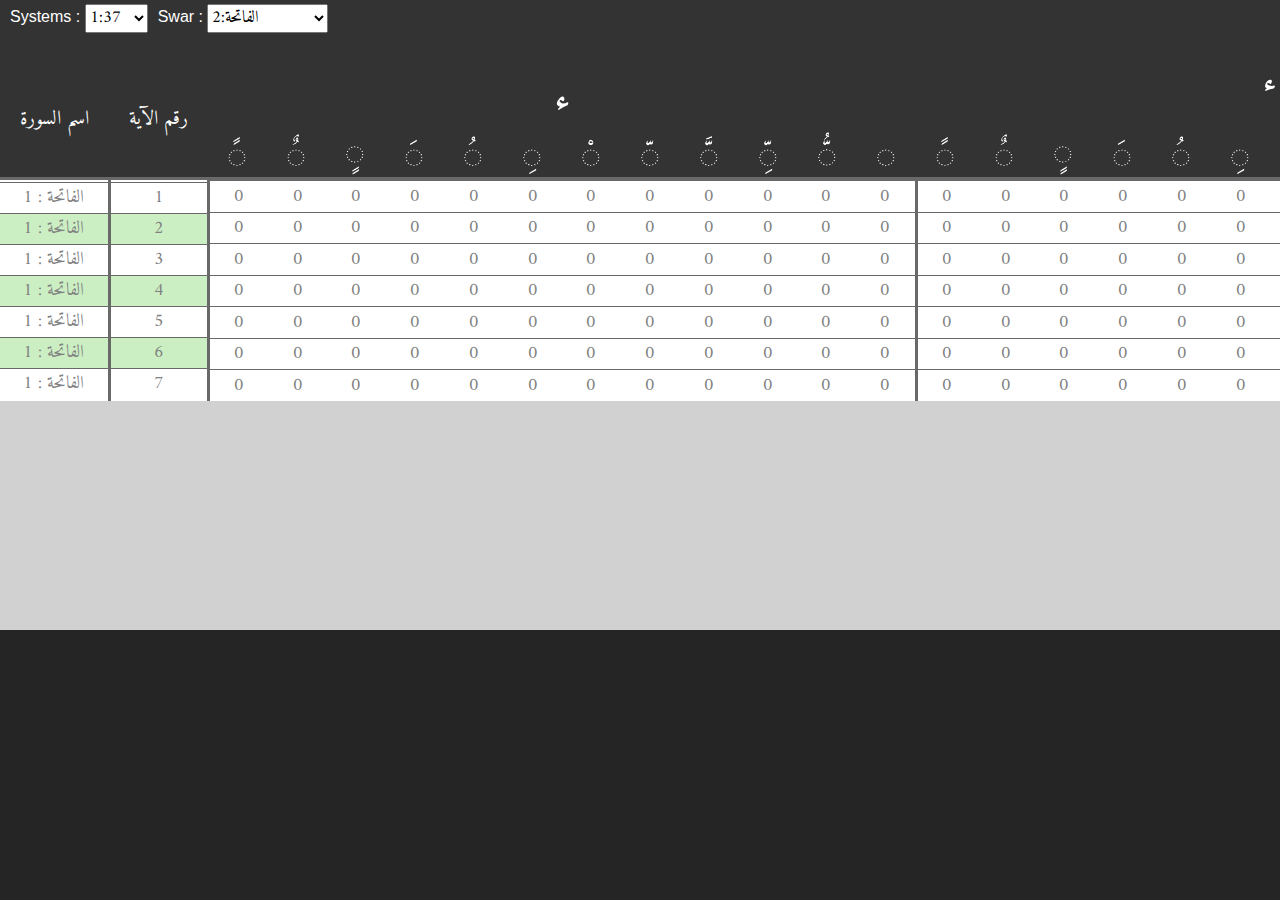
==== index2.html @ 28cbbb3d "first design of Quran words frequency" ====
<!DOCTYPE html>
<html lang="en">
<head>
	<title>Table V03</title>
	<meta charset="UTF-8">
	<meta name="viewport" content="width=device-width, initial-scale=1">
<!--===============================================================================================-->
	<link rel="icon" type="image/png" href="images/icons/favicon.ico"/>
<!--===============================================================================================-->
	<link rel="stylesheet" type="text/css" href="vendor/bootstrap/css/bootstrap.min.css">

<!--===============================================================================================-->
	<link rel="stylesheet" type="text/css" href="fonts/font-awesome-4.7.0/css/font-awesome.min.css">
<!--===============================================================================================-->
	<link rel="stylesheet" type="text/css" href="vendor/animate/animate.css">
<!--===============================================================================================-->
	<link rel="stylesheet" type="text/css" href="vendor/select2/select2.min.css">
<!--===============================================================================================-->
	<link rel="stylesheet" type="text/css" href="vendor/perfect-scrollbar/perfect-scrollbar.css">
<!--===============================================================================================-->
	<link rel="stylesheet" type="text/css" href="css/util.css">
	<link rel="stylesheet" type="text/css" href="css/main.css">
	<script src="Quran-content/all.js"></script>
	<!-- <script src="./1.js"></script> -->
	<!-- <script src="./2.js"></script> -->
	<!-- <script src="test2.js"></script> -->
<!--===============================================================================================-->

</head>
<body>
	<div class='pre-head'></div>
	<div class="limiter">
		<div class="container-table100">
			<div class="wrap-table100">
				<div class="table100 ver2 m-b-110">
					<table data-vertable="ver2">
						<thead><tr class="row100 head"></tr></thead>
						<tbody class="swar">
						</tbody>
					</table>
				</div>
			</div>
		</div>
	</div>
	<div id="fixed_div"></div>





<!--===============================================================================================-->
	<script src="vendor/jquery/jquery-3.2.1.min.js"></script>
<!--===============================================================================================-->
	<script src="vendor/bootstrap/js/popper.js"></script>
	<script src="vendor/bootstrap/js/bootstrap.min.js"></script>
<!--===============================================================================================-->
	<!-- <script src="vendor/select2/select2.min.js"></script> -->
<!--===============================================================================================-->
	<!-- <script src="js/main.js"></script> -->
	<script src="js/code.js"></script>

</body>
</html>
---- vendor/perfect-scrollbar/perfect-scrollbar.css ----
/*
 * Container style
 */
.ps {
  overflow: hidden !important;
  overflow-anchor: none;
  -ms-overflow-style: none;
  touch-action: auto;
  -ms-touch-action: auto;
}

/*
 * Scrollbar rail styles
 */
.ps__rail-x {
  display: none;
  opacity: 0;
  transition: background-color .2s linear, opacity .2s linear;
  -webkit-transition: background-color .2s linear, opacity .2s linear;
  height: 15px;
  /* there must be 'bottom' or 'top' for ps__rail-x */
  bottom: 0px;
  /* please don't change 'position' */
  position: absolute;
}

.ps__rail-y {
  display: none;
  opacity: 0;
  transition: background-color .2s linear, opacity .2s linear;
  -webkit-transition: background-color .2s linear, opacity .2s linear;
  width: 15px;
  /* there must be 'right' or 'left' for ps__rail-y */
  right: 0;
  /* please don't change 'position' */
  position: absolute;
}

.ps--active-x > .ps__rail-x,
.ps--active-y > .ps__rail-y {
  display: block;
  background-color: transparent;
}

.ps:hover > .ps__rail-x,
.ps:hover > .ps__rail-y,
.ps--focus > .ps__rail-x,
.ps--focus > .ps__rail-y,
.ps--scrolling-x > .ps__rail-x,
.ps--scrolling-y > .ps__rail-y {
  opacity: 0.6;
}

.ps__rail-x:hover,
.ps__rail-y:hover,
.ps__rail-x:focus,
.ps__rail-y:focus {
  background-color: #eee;
  opacity: 0.9;
}

/*
 * Scrollbar thumb styles
 */
.ps__thumb-x {
  background-color: #aaa;
  border-radius: 6px;
  transition: background-color .2s linear, height .2s ease-in-out;
  -webkit-transition: background-color .2s linear, height .2s ease-in-out;
  height: 6px;
  /* there must be 'bottom' for ps__thumb-x */
  bottom: 2px;
  /* please don't change 'position' */
  position: absolute;
}

.ps__thumb-y {
  background-color: #aaa;
  border-radius: 6px;
  transition: background-color .2s linear, width .2s ease-in-out;
  -webkit-transition: background-color .2s linear, width .2s ease-in-out;
  width: 6px;
  /* there must be 'right' for ps__thumb-y */
  right: 2px;
  /* please don't change 'position' */
  position: absolute;
}

.ps__rail-x:hover > .ps__thumb-x,
.ps__rail-x:focus > .ps__thumb-x {
  background-color: #999;
  height: 11px;
}

.ps__rail-y:hover > .ps__thumb-y,
.ps__rail-y:focus > .ps__thumb-y {
  background-color: #999;
  width: 11px;
}

/* MS supports */
@supports (-ms-overflow-style: none) {
  .ps {
    overflow: auto !important;
  }
}

@media screen and (-ms-high-contrast: active), (-ms-high-contrast: none) {
  .ps {
    overflow: auto !important;
  }
}
---- css/util.css ----
/*[ FONT SIZE ]
///////////////////////////////////////////////////////////
*/
.fs-1 {font-size: 1px;}
.fs-2 {font-size: 2px;}
.fs-3 {font-size: 3px;}
.fs-4 {font-size: 4px;}
.fs-5 {font-size: 5px;}
.fs-6 {font-size: 6px;}
.fs-7 {font-size: 7px;}
.fs-8 {font-size: 8px;}
.fs-9 {font-size: 9px;}
.fs-10 {font-size: 10px;}
.fs-11 {font-size: 11px;}
.fs-12 {font-size: 12px;}
.fs-13 {font-size: 13px;}
.fs-14 {font-size: 14px;}
.fs-15 {font-size: 15px;}
.fs-16 {font-size: 16px;}
.fs-17 {font-size: 17px;}
.fs-18 {font-size: 18px;}
.fs-19 {font-size: 19px;}
.fs-20 {font-size: 20px;}
.fs-21 {font-size: 21px;}
.fs-22 {font-size: 22px;}
.fs-23 {font-size: 23px;}
.fs-24 {font-size: 24px;}
.fs-25 {font-size: 25px;}
.fs-26 {font-size: 26px;}
.fs-27 {font-size: 27px;}
.fs-28 {font-size: 28px;}
.fs-29 {font-size: 29px;}
.fs-30 {font-size: 30px;}
.fs-31 {font-size: 31px;}
.fs-32 {font-size: 32px;}
.fs-33 {font-size: 33px;}
.fs-34 {font-size: 34px;}
.fs-35 {font-size: 35px;}
.fs-36 {font-size: 36px;}
.fs-37 {font-size: 37px;}
.fs-38 {font-size: 38px;}
.fs-39 {font-size: 39px;}
.fs-40 {font-size: 40px;}
.fs-41 {font-size: 41px;}
.fs-42 {font-size: 42px;}
.fs-43 {font-size: 43px;}
.fs-44 {font-size: 44px;}
.fs-45 {font-size: 45px;}
.fs-46 {font-size: 46px;}
.fs-47 {font-size: 47px;}
.fs-48 {font-size: 48px;}
.fs-49 {font-size: 49px;}
.fs-50 {font-size: 50px;}
.fs-51 {font-size: 51px;}
.fs-52 {font-size: 52px;}
.fs-53 {font-size: 53px;}
.fs-54 {font-size: 54px;}
.fs-55 {font-size: 55px;}
.fs-56 {font-size: 56px;}
.fs-57 {font-size: 57px;}
.fs-58 {font-size: 58px;}
.fs-59 {font-size: 59px;}
.fs-60 {font-size: 60px;}
.fs-61 {font-size: 61px;}
.fs-62 {font-size: 62px;}
.fs-63 {font-size: 63px;}
.fs-64 {font-size: 64px;}
.fs-65 {font-size: 65px;}
.fs-66 {font-size: 66px;}
.fs-67 {font-size: 67px;}
.fs-68 {font-size: 68px;}
.fs-69 {font-size: 69px;}
.fs-70 {font-size: 70px;}
.fs-71 {font-size: 71px;}
.fs-72 {font-size: 72px;}
.fs-73 {font-size: 73px;}
.fs-74 {font-size: 74px;}
.fs-75 {font-size: 75px;}
.fs-76 {font-size: 76px;}
.fs-77 {font-size: 77px;}
.fs-78 {font-size: 78px;}
.fs-79 {font-size: 79px;}
.fs-80 {font-size: 80px;}
.fs-81 {font-size: 81px;}
.fs-82 {font-size: 82px;}
.fs-83 {font-size: 83px;}
.fs-84 {font-size: 84px;}
.fs-85 {font-size: 85px;}
.fs-86 {font-size: 86px;}
.fs-87 {font-size: 87px;}
.fs-88 {font-size: 88px;}
.fs-89 {font-size: 89px;}
.fs-90 {font-size: 90px;}
.fs-91 {font-size: 91px;}
.fs-92 {font-size: 92px;}
.fs-93 {font-size: 93px;}
.fs-94 {font-size: 94px;}
.fs-95 {font-size: 95px;}
.fs-96 {font-size: 96px;}
.fs-97 {font-size: 97px;}
.fs-98 {font-size: 98px;}
.fs-99 {font-size: 99px;}
.fs-100 {font-size: 100px;}
.fs-101 {font-size: 101px;}
.fs-102 {font-size: 102px;}
.fs-103 {font-size: 103px;}
.fs-104 {font-size: 104px;}
.fs-105 {font-size: 105px;}
.fs-106 {font-size: 106px;}
.fs-107 {font-size: 107px;}
.fs-108 {font-size: 108px;}
.fs-109 {font-size: 109px;}
.fs-110 {font-size: 110px;}
.fs-111 {font-size: 111px;}
.fs-112 {font-size: 112px;}
.fs-113 {font-size: 113px;}
.fs-114 {font-size: 114px;}
.fs-115 {font-size: 115px;}
.fs-116 {font-size: 116px;}
.fs-117 {font-size: 117px;}
.fs-118 {font-size: 118px;}
.fs-119 {font-size: 119px;}
.fs-120 {font-size: 120px;}
.fs-121 {font-size: 121px;}
.fs-122 {font-size: 122px;}
.fs-123 {font-size: 123px;}
.fs-124 {font-size: 124px;}
.fs-125 {font-size: 125px;}
.fs-126 {font-size: 126px;}
.fs-127 {font-size: 127px;}
.fs-128 {font-size: 128px;}
.fs-129 {font-size: 129px;}
.fs-130 {font-size: 130px;}
.fs-131 {font-size: 131px;}
.fs-132 {font-size: 132px;}
.fs-133 {font-size: 133px;}
.fs-134 {font-size: 134px;}
.fs-135 {font-size: 135px;}
.fs-136 {font-size: 136px;}
.fs-137 {font-size: 137px;}
.fs-138 {font-size: 138px;}
.fs-139 {font-size: 139px;}
.fs-140 {font-size: 140px;}
.fs-141 {font-size: 141px;}
.fs-142 {font-size: 142px;}
.fs-143 {font-size: 143px;}
.fs-144 {font-size: 144px;}
.fs-145 {font-size: 145px;}
.fs-146 {font-size: 146px;}
.fs-147 {font-size: 147px;}
.fs-148 {font-size: 148px;}
.fs-149 {font-size: 149px;}
.fs-150 {font-size: 150px;}
.fs-151 {font-size: 151px;}
.fs-152 {font-size: 152px;}
.fs-153 {font-size: 153px;}
.fs-154 {font-size: 154px;}
.fs-155 {font-size: 155px;}
.fs-156 {font-size: 156px;}
.fs-157 {font-size: 157px;}
.fs-158 {font-size: 158px;}
.fs-159 {font-size: 159px;}
.fs-160 {font-size: 160px;}
.fs-161 {font-size: 161px;}
.fs-162 {font-size: 162px;}
.fs-163 {font-size: 163px;}
.fs-164 {font-size: 164px;}
.fs-165 {font-size: 165px;}
.fs-166 {font-size: 166px;}
.fs-167 {font-size: 167px;}
.fs-168 {font-size: 168px;}
.fs-169 {font-size: 169px;}
.fs-170 {font-size: 170px;}
.fs-171 {font-size: 171px;}
.fs-172 {font-size: 172px;}
.fs-173 {font-size: 173px;}
.fs-174 {font-size: 174px;}
.fs-175 {font-size: 175px;}
.fs-176 {font-size: 176px;}
.fs-177 {font-size: 177px;}
.fs-178 {font-size: 178px;}
.fs-179 {font-size: 179px;}
.fs-180 {font-size: 180px;}
.fs-181 {font-size: 181px;}
.fs-182 {font-size: 182px;}
.fs-183 {font-size: 183px;}
.fs-184 {font-size: 184px;}
.fs-185 {font-size: 185px;}
.fs-186 {font-size: 186px;}
.fs-187 {font-size: 187px;}
.fs-188 {font-size: 188px;}
.fs-189 {font-size: 189px;}
.fs-190 {font-size: 190px;}
.fs-191 {font-size: 191px;}
.fs-192 {font-size: 192px;}
.fs-193 {font-size: 193px;}
.fs-194 {font-size: 194px;}
.fs-195 {font-size: 195px;}
.fs-196 {font-size: 196px;}
.fs-197 {font-size: 197px;}
.fs-198 {font-size: 198px;}
.fs-199 {font-size: 199px;}
.fs-200 {font-size: 200px;}

/*[ PADDING ]
///////////////////////////////////////////////////////////
*/
.p-t-0 {padding-top: 0px;}
.p-t-1 {padding-top: 1px;}
.p-t-2 {padding-top: 2px;}
.p-t-3 {padding-top: 3px;}
.p-t-4 {padding-top: 4px;}
.p-t-5 {padding-top: 5px;}
.p-t-6 {padding-top: 6px;}
.p-t-7 {padding-top: 7px;}
.p-t-8 {padding-top: 8px;}
.p-t-9 {padding-top: 9px;}
.p-t-10 {padding-top: 10px;}
.p-t-11 {padding-top: 11px;}
.p-t-12 {padding-top: 12px;}
.p-t-13 {padding-top: 13px;}
.p-t-14 {padding-top: 14px;}
.p-t-15 {padding-top: 15px;}
.p-t-16 {padding-top: 16px;}
.p-t-17 {padding-top: 17px;}
.p-t-18 {padding-top: 18px;}
.p-t-19 {padding-top: 19px;}
.p-t-20 {padding-top: 20px;}
.p-t-21 {padding-top: 21px;}
.p-t-22 {padding-top: 22px;}
.p-t-23 {padding-top: 23px;}
.p-t-24 {padding-top: 24px;}
.p-t-25 {padding-top: 25px;}
.p-t-26 {padding-top: 26px;}
.p-t-27 {padding-top: 27px;}
.p-t-28 {padding-top: 28px;}
.p-t-29 {padding-top: 29px;}
.p-t-30 {padding-top: 30px;}
.p-t-31 {padding-top: 31px;}
.p-t-32 {padding-top: 32px;}
.p-t-33 {padding-top: 33px;}
.p-t-34 {padding-top: 34px;}
.p-t-35 {padding-top: 35px;}
.p-t-36 {padding-top: 36px;}
.p-t-37 {padding-top: 37px;}
.p-t-38 {padding-top: 38px;}
.p-t-39 {padding-top: 39px;}
.p-t-40 {padding-top: 40px;}
.p-t-41 {padding-top: 41px;}
.p-t-42 {padding-top: 42px;}
.p-t-43 {padding-top: 43px;}
.p-t-44 {padding-top: 44px;}
.p-t-45 {padding-top: 45px;}
.p-t-46 {padding-top: 46px;}
.p-t-47 {padding-top: 47px;}
.p-t-48 {padding-top: 48px;}
.p-t-49 {padding-top: 49px;}
.p-t-50 {padding-top: 50px;}
.p-t-51 {padding-top: 51px;}
.p-t-52 {padding-top: 52px;}
.p-t-53 {padding-top: 53px;}
.p-t-54 {padding-top: 54px;}
.p-t-55 {padding-top: 55px;}
.p-t-56 {padding-top: 56px;}
.p-t-57 {padding-top: 57px;}
.p-t-58 {padding-top: 58px;}
.p-t-59 {padding-top: 59px;}
.p-t-60 {padding-top: 60px;}
.p-t-61 {padding-top: 61px;}
.p-t-62 {padding-top: 62px;}
.p-t-63 {padding-top: 63px;}
.p-t-64 {padding-top: 64px;}
.p-t-65 {padding-top: 65px;}
.p-t-66 {padding-top: 66px;}
.p-t-67 {padding-top: 67px;}
.p-t-68 {padding-top: 68px;}
.p-t-69 {padding-top: 69px;}
.p-t-70 {padding-top: 70px;}
.p-t-71 {padding-top: 71px;}
.p-t-72 {padding-top: 72px;}
.p-t-73 {padding-top: 73px;}
.p-t-74 {padding-top: 74px;}
.p-t-75 {padding-top: 75px;}
.p-t-76 {padding-top: 76px;}
.p-t-77 {padding-top: 77px;}
.p-t-78 {padding-top: 78px;}
.p-t-79 {padding-top: 79px;}
.p-t-80 {padding-top: 80px;}
.p-t-81 {padding-top: 81px;}
.p-t-82 {padding-top: 82px;}
.p-t-83 {padding-top: 83px;}
.p-t-84 {padding-top: 84px;}
.p-t-85 {padding-top: 85px;}
.p-t-86 {padding-top: 86px;}
.p-t-87 {padding-top: 87px;}
.p-t-88 {padding-top: 88px;}
.p-t-89 {padding-top: 89px;}
.p-t-90 {padding-top: 90px;}
.p-t-91 {padding-top: 91px;}
.p-t-92 {padding-top: 92px;}
.p-t-93 {padding-top: 93px;}
.p-t-94 {padding-top: 94px;}
.p-t-95 {padding-top: 95px;}
.p-t-96 {padding-top: 96px;}
.p-t-97 {padding-top: 97px;}
.p-t-98 {padding-top: 98px;}
.p-t-99 {padding-top: 99px;}
.p-t-100 {padding-top: 100px;}
.p-t-101 {padding-top: 101px;}
.p-t-102 {padding-top: 102px;}
.p-t-103 {padding-top: 103px;}
.p-t-104 {padding-top: 104px;}
.p-t-105 {padding-top: 105px;}
.p-t-106 {padding-top: 106px;}
.p-t-107 {padding-top: 107px;}
.p-t-108 {padding-top: 108px;}
.p-t-109 {padding-top: 109px;}
.p-t-110 {padding-top: 110px;}
.p-t-111 {padding-top: 111px;}
.p-t-112 {padding-top: 112px;}
.p-t-113 {padding-top: 113px;}
.p-t-114 {padding-top: 114px;}
.p-t-115 {padding-top: 115px;}
.p-t-116 {padding-top: 116px;}
.p-t-117 {padding-top: 117px;}
.p-t-118 {padding-top: 118px;}
.p-t-119 {padding-top: 119px;}
.p-t-120 {padding-top: 120px;}
.p-t-121 {padding-top: 121px;}
.p-t-122 {padding-top: 122px;}
.p-t-123 {padding-top: 123px;}
.p-t-124 {padding-top: 124px;}
.p-t-125 {padding-top: 125px;}
.p-t-126 {padding-top: 126px;}
.p-t-127 {padding-top: 127px;}
.p-t-128 {padding-top: 128px;}
.p-t-129 {padding-top: 129px;}
.p-t-130 {padding-top: 130px;}
.p-t-131 {padding-top: 131px;}
.p-t-132 {padding-top: 132px;}
.p-t-133 {padding-top: 133px;}
.p-t-134 {padding-top: 134px;}
.p-t-135 {padding-top: 135px;}
.p-t-136 {padding-top: 136px;}
.p-t-137 {padding-top: 137px;}
.p-t-138 {padding-top: 138px;}
.p-t-139 {padding-top: 139px;}
.p-t-140 {padding-top: 140px;}
.p-t-141 {padding-top: 141px;}
.p-t-142 {padding-top: 142px;}
.p-t-143 {padding-top: 143px;}
.p-t-144 {padding-top: 144px;}
.p-t-145 {padding-top: 145px;}
.p-t-146 {padding-top: 146px;}
.p-t-147 {padding-top: 147px;}
.p-t-148 {padding-top: 148px;}
.p-t-149 {padding-top: 149px;}
.p-t-150 {padding-top: 150px;}
.p-t-151 {padding-top: 151px;}
.p-t-152 {padding-top: 152px;}
.p-t-153 {padding-top: 153px;}
.p-t-154 {padding-top: 154px;}
.p-t-155 {padding-top: 155px;}
.p-t-156 {padding-top: 156px;}
.p-t-157 {padding-top: 157px;}
.p-t-158 {padding-top: 158px;}
.p-t-159 {padding-top: 159px;}
.p-t-160 {padding-top: 160px;}
.p-t-161 {padding-top: 161px;}
.p-t-162 {padding-top: 162px;}
.p-t-163 {padding-top: 163px;}
.p-t-164 {padding-top: 164px;}
.p-t-165 {padding-top: 165px;}
.p-t-166 {padding-top: 166px;}
.p-t-167 {padding-top: 167px;}
.p-t-168 {padding-top: 168px;}
.p-t-169 {padding-top: 169px;}
.p-t-170 {padding-top: 170px;}
.p-t-171 {padding-top: 171px;}
.p-t-172 {padding-top: 172px;}
.p-t-173 {padding-top: 173px;}
.p-t-174 {padding-top: 174px;}
.p-t-175 {padding-top: 175px;}
.p-t-176 {padding-top: 176px;}
.p-t-177 {padding-top: 177px;}
.p-t-178 {padding-top: 178px;}
.p-t-179 {padding-top: 179px;}
.p-t-180 {padding-top: 180px;}
.p-t-181 {padding-top: 181px;}
.p-t-182 {padding-top: 182px;}
.p-t-183 {padding-top: 183px;}
.p-t-184 {padding-top: 184px;}
.p-t-185 {padding-top: 185px;}
.p-t-186 {padding-top: 186px;}
.p-t-187 {padding-top: 187px;}
.p-t-188 {padding-top: 188px;}
.p-t-189 {padding-top: 189px;}
.p-t-190 {padding-top: 190px;}
.p-t-191 {padding-top: 191px;}
.p-t-192 {padding-top: 192px;}
.p-t-193 {padding-top: 193px;}
.p-t-194 {padding-top: 194px;}
.p-t-195 {padding-top: 195px;}
.p-t-196 {padding-top: 196px;}
.p-t-197 {padding-top: 197px;}
.p-t-198 {padding-top: 198px;}
.p-t-199 {padding-top: 199px;}
.p-t-200 {padding-top: 200px;}
.p-t-201 {padding-top: 201px;}
.p-t-202 {padding-top: 202px;}
.p-t-203 {padding-top: 203px;}
.p-t-204 {padding-top: 204px;}
.p-t-205 {padding-top: 205px;}
.p-t-206 {padding-top: 206px;}
.p-t-207 {padding-top: 207px;}
.p-t-208 {padding-top: 208px;}
.p-t-209 {padding-top: 209px;}
.p-t-210 {padding-top: 210px;}
.p-t-211 {padding-top: 211px;}
.p-t-212 {padding-top: 212px;}
.p-t-213 {padding-top: 213px;}
.p-t-214 {padding-top: 214px;}
.p-t-215 {padding-top: 215px;}
.p-t-216 {padding-top: 216px;}
.p-t-217 {padding-top: 217px;}
.p-t-218 {padding-top: 218px;}
.p-t-219 {padding-top: 219px;}
.p-t-220 {padding-top: 220px;}
.p-t-221 {padding-top: 221px;}
.p-t-222 {padding-top: 222px;}
.p-t-223 {padding-top: 223px;}
.p-t-224 {padding-top: 224px;}
.p-t-225 {padding-top: 225px;}
.p-t-226 {padding-top: 226px;}
.p-t-227 {padding-top: 227px;}
.p-t-228 {padding-top: 228px;}
.p-t-229 {padding-top: 229px;}
.p-t-230 {padding-top: 230px;}
.p-t-231 {padding-top: 231px;}
.p-t-232 {padding-top: 232px;}
.p-t-233 {padding-top: 233px;}
.p-t-234 {padding-top: 234px;}
.p-t-235 {padding-top: 235px;}
.p-t-236 {padding-top: 236px;}
.p-t-237 {padding-top: 237px;}
.p-t-238 {padding-top: 238px;}
.p-t-239 {padding-top: 239px;}
.p-t-240 {padding-top: 240px;}
.p-t-241 {padding-top: 241px;}
.p-t-242 {padding-top: 242px;}
.p-t-243 {padding-top: 243px;}
.p-t-244 {padding-top: 244px;}
.p-t-245 {padding-top: 245px;}
.p-t-246 {padding-top: 246px;}
.p-t-247 {padding-top: 247px;}
.p-t-248 {padding-top: 248px;}
.p-t-249 {padding-top: 249px;}
.p-t-250 {padding-top: 250px;}
.p-b-0 {padding-bottom: 0px;}
.p-b-1 {padding-bottom: 1px;}
.p-b-2 {padding-bottom: 2px;}
.p-b-3 {padding-bottom: 3px;}
.p-b-4 {padding-bottom: 4px;}
.p-b-5 {padding-bottom: 5px;}
.p-b-6 {padding-bottom: 6px;}
.p-b-7 {padding-bottom: 7px;}
.p-b-8 {padding-bottom: 8px;}
.p-b-9 {padding-bottom: 9px;}
.p-b-10 {padding-bottom: 10px;}
.p-b-11 {padding-bottom: 11px;}
.p-b-12 {padding-bottom: 12px;}
.p-b-13 {padding-bottom: 13px;}
.p-b-14 {padding-bottom: 14px;}
.p-b-15 {padding-bottom: 15px;}
.p-b-16 {padding-bottom: 16px;}
.p-b-17 {padding-bottom: 17px;}
.p-b-18 {padding-bottom: 18px;}
.p-b-19 {padding-bottom: 19px;}
.p-b-20 {padding-bottom: 20px;}
.p-b-21 {padding-bottom: 21px;}
.p-b-22 {padding-bottom: 22px;}
.p-b-23 {padding-bottom: 23px;}
.p-b-24 {padding-bottom: 24px;}
.p-b-25 {padding-bottom: 25px;}
.p-b-26 {padding-bottom: 26px;}
.p-b-27 {padding-bottom: 27px;}
.p-b-28 {padding-bottom: 28px;}
.p-b-29 {padding-bottom: 29px;}
.p-b-30 {padding-bottom: 30px;}
.p-b-31 {padding-bottom: 31px;}
.p-b-32 {padding-bottom: 32px;}
.p-b-33 {padding-bottom: 33px;}
.p-b-34 {padding-bottom: 34px;}
.p-b-35 {padding-bottom: 35px;}
.p-b-36 {padding-bottom: 36px;}
.p-b-37 {padding-bottom: 37px;}
.p-b-38 {padding-bottom: 38px;}
.p-b-39 {padding-bottom: 39px;}
.p-b-40 {padding-bottom: 40px;}
.p-b-41 {padding-bottom: 41px;}
.p-b-42 {padding-bottom: 42px;}
.p-b-43 {padding-bottom: 43px;}
.p-b-44 {padding-bottom: 44px;}
.p-b-45 {padding-bottom: 45px;}
.p-b-46 {padding-bottom: 46px;}
.p-b-47 {padding-bottom: 47px;}
.p-b-48 {padding-bottom: 48px;}
.p-b-49 {padding-bottom: 49px;}
.p-b-50 {padding-bottom: 50px;}
.p-b-51 {padding-bottom: 51px;}
.p-b-52 {padding-bottom: 52px;}
.p-b-53 {padding-bottom: 53px;}
.p-b-54 {padding-bottom: 54px;}
.p-b-55 {padding-bottom: 55px;}
.p-b-56 {padding-bottom: 56px;}
.p-b-57 {padding-bottom: 57px;}
.p-b-58 {padding-bottom: 58px;}
.p-b-59 {padding-bottom: 59px;}
.p-b-60 {padding-bottom: 60px;}
.p-b-61 {padding-bottom: 61px;}
.p-b-62 {padding-bottom: 62px;}
.p-b-63 {padding-bottom: 63px;}
.p-b-64 {padding-bottom: 64px;}
.p-b-65 {padding-bottom: 65px;}
.p-b-66 {padding-bottom: 66px;}
.p-b-67 {padding-bottom: 67px;}
.p-b-68 {padding-bottom: 68px;}
.p-b-69 {padding-bottom: 69px;}
.p-b-70 {padding-bottom: 70px;}
.p-b-71 {padding-bottom: 71px;}
.p-b-72 {padding-bottom: 72px;}
.p-b-73 {padding-bottom: 73px;}
.p-b-74 {padding-bottom: 74px;}
.p-b-75 {padding-bottom: 75px;}
.p-b-76 {padding-bottom: 76px;}
.p-b-77 {padding-bottom: 77px;}
.p-b-78 {padding-bottom: 78px;}
.p-b-79 {padding-bottom: 79px;}
.p-b-80 {padding-bottom: 80px;}
.p-b-81 {padding-bottom: 81px;}
.p-b-82 {padding-bottom: 82px;}
.p-b-83 {padding-bottom: 83px;}
.p-b-84 {padding-bottom: 84px;}
.p-b-85 {padding-bottom: 85px;}
.p-b-86 {padding-bottom: 86px;}
.p-b-87 {padding-bottom: 87px;}
.p-b-88 {padding-bottom: 88px;}
.p-b-89 {padding-bottom: 89px;}
.p-b-90 {padding-bottom: 90px;}
.p-b-91 {padding-bottom: 91px;}
.p-b-92 {padding-bottom: 92px;}
.p-b-93 {padding-bottom: 93px;}
.p-b-94 {padding-bottom: 94px;}
.p-b-95 {padding-bottom: 95px;}
.p-b-96 {padding-bottom: 96px;}
.p-b-97 {padding-bottom: 97px;}
.p-b-98 {padding-bottom: 98px;}
.p-b-99 {padding-bottom: 99px;}
.p-b-100 {padding-bottom: 100px;}
.p-b-101 {padding-bottom: 101px;}
.p-b-102 {padding-bottom: 102px;}
.p-b-103 {padding-bottom: 103px;}
.p-b-104 {padding-bottom: 104px;}
.p-b-105 {padding-bottom: 105px;}
.p-b-106 {padding-bottom: 106px;}
.p-b-107 {padding-bottom: 107px;}
.p-b-108 {padding-bottom: 108px;}
.p-b-109 {padding-bottom: 109px;}
.p-b-110 {padding-bottom: 110px;}
.p-b-111 {padding-bottom: 111px;}
.p-b-112 {padding-bottom: 112px;}
.p-b-113 {padding-bottom: 113px;}
.p-b-114 {padding-bottom: 114px;}
.p-b-115 {padding-bottom: 115px;}
.p-b-116 {padding-bottom: 116px;}
.p-b-117 {padding-bottom: 117px;}
.p-b-118 {padding-bottom: 118px;}
.p-b-119 {padding-bottom: 119px;}
.p-b-120 {padding-bottom: 120px;}
.p-b-121 {padding-bottom: 121px;}
.p-b-122 {padding-bottom: 122px;}
.p-b-123 {padding-bottom: 123px;}
.p-b-124 {padding-bottom: 124px;}
.p-b-125 {padding-bottom: 125px;}
.p-b-126 {padding-bottom: 126px;}
.p-b-127 {padding-bottom: 127px;}
.p-b-128 {padding-bottom: 128px;}
.p-b-129 {padding-bottom: 129px;}
.p-b-130 {padding-bottom: 130px;}
.p-b-131 {padding-bottom: 131px;}
.p-b-132 {padding-bottom: 132px;}
.p-b-133 {padding-bottom: 133px;}
.p-b-134 {padding-bottom: 134px;}
.p-b-135 {padding-bottom: 135px;}
.p-b-136 {padding-bottom: 136px;}
.p-b-137 {padding-bottom: 137px;}
.p-b-138 {padding-bottom: 138px;}
.p-b-139 {padding-bottom: 139px;}
.p-b-140 {padding-bottom: 140px;}
.p-b-141 {padding-bottom: 141px;}
.p-b-142 {padding-bottom: 142px;}
.p-b-143 {padding-bottom: 143px;}
.p-b-144 {padding-bottom: 144px;}
.p-b-145 {padding-bottom: 145px;}
.p-b-146 {padding-bottom: 146px;}
.p-b-147 {padding-bottom: 147px;}
.p-b-148 {padding-bottom: 148px;}
.p-b-149 {padding-bottom: 149px;}
.p-b-150 {padding-bottom: 150px;}
.p-b-151 {padding-bottom: 151px;}
.p-b-152 {padding-bottom: 152px;}
.p-b-153 {padding-bottom: 153px;}
.p-b-154 {padding-bottom: 154px;}
.p-b-155 {padding-bottom: 155px;}
.p-b-156 {padding-bottom: 156px;}
.p-b-157 {padding-bottom: 157px;}
.p-b-158 {padding-bottom: 158px;}
.p-b-159 {padding-bottom: 159px;}
.p-b-160 {padding-bottom: 160px;}
.p-b-161 {padding-bottom: 161px;}
.p-b-162 {padding-bottom: 162px;}
.p-b-163 {padding-bottom: 163px;}
.p-b-164 {padding-bottom: 164px;}
.p-b-165 {padding-bottom: 165px;}
.p-b-166 {padding-bottom: 166px;}
.p-b-167 {padding-bottom: 167px;}
.p-b-168 {padding-bottom: 168px;}
.p-b-169 {padding-bottom: 169px;}
.p-b-170 {padding-bottom: 170px;}
.p-b-171 {padding-bottom: 171px;}
.p-b-172 {padding-bottom: 172px;}
.p-b-173 {padding-bottom: 173px;}
.p-b-174 {padding-bottom: 174px;}
.p-b-175 {padding-bottom: 175px;}
.p-b-176 {padding-bottom: 176px;}
.p-b-177 {padding-bottom: 177px;}
.p-b-178 {padding-bottom: 178px;}
.p-b-179 {padding-bottom: 179px;}
.p-b-180 {padding-bottom: 180px;}
.p-b-181 {padding-bottom: 181px;}
.p-b-182 {padding-bottom: 182px;}
.p-b-183 {padding-bottom: 183px;}
.p-b-184 {padding-bottom: 184px;}
.p-b-185 {padding-bottom: 185px;}
.p-b-186 {padding-bottom: 186px;}
.p-b-187 {padding-bottom: 187px;}
.p-b-188 {padding-bottom: 188px;}
.p-b-189 {padding-bottom: 189px;}
.p-b-190 {padding-bottom: 190px;}
.p-b-191 {padding-bottom: 191px;}
.p-b-192 {padding-bottom: 192px;}
.p-b-193 {padding-bottom: 193px;}
.p-b-194 {padding-bottom: 194px;}
.p-b-195 {padding-bottom: 195px;}
.p-b-196 {padding-bottom: 196px;}
.p-b-197 {padding-bottom: 197px;}
.p-b-198 {padding-bottom: 198px;}
.p-b-199 {padding-bottom: 199px;}
.p-b-200 {padding-bottom: 200px;}
.p-b-201 {padding-bottom: 201px;}
.p-b-202 {padding-bottom: 202px;}
.p-b-203 {padding-bottom: 203px;}
.p-b-204 {padding-bottom: 204px;}
.p-b-205 {padding-bottom: 205px;}
.p-b-206 {padding-bottom: 206px;}
.p-b-207 {padding-bottom: 207px;}
.p-b-208 {padding-bottom: 208px;}
.p-b-209 {padding-bottom: 209px;}
.p-b-210 {padding-bottom: 210px;}
.p-b-211 {padding-bottom: 211px;}
.p-b-212 {padding-bottom: 212px;}
.p-b-213 {padding-bottom: 213px;}
.p-b-214 {padding-bottom: 214px;}
.p-b-215 {padding-bottom: 215px;}
.p-b-216 {padding-bottom: 216px;}
.p-b-217 {padding-bottom: 217px;}
.p-b-218 {padding-bottom: 218px;}
.p-b-219 {padding-bottom: 219px;}
.p-b-220 {padding-bottom: 220px;}
.p-b-221 {padding-bottom: 221px;}
.p-b-222 {padding-bottom: 222px;}
.p-b-223 {padding-bottom: 223px;}
.p-b-224 {padding-bottom: 224px;}
.p-b-225 {padding-bottom: 225px;}
.p-b-226 {padding-bottom: 226px;}
.p-b-227 {padding-bottom: 227px;}
.p-b-228 {padding-bottom: 228px;}
.p-b-229 {padding-bottom: 229px;}
.p-b-230 {padding-bottom: 230px;}
.p-b-231 {padding-bottom: 231px;}
.p-b-232 {padding-bottom: 232px;}
.p-b-233 {padding-bottom: 233px;}
.p-b-234 {padding-bottom: 234px;}
.p-b-235 {padding-bottom: 235px;}
.p-b-236 {padding-bottom: 236px;}
.p-b-237 {padding-bottom: 237px;}
.p-b-238 {padding-bottom: 238px;}
.p-b-239 {padding-bottom: 239px;}
.p-b-240 {padding-bottom: 240px;}
.p-b-241 {padding-bottom: 241px;}
.p-b-242 {padding-bottom: 242px;}
.p-b-243 {padding-bottom: 243px;}
.p-b-244 {padding-bottom: 244px;}
.p-b-245 {padding-bottom: 245px;}
.p-b-246 {padding-bottom: 246px;}
.p-b-247 {padding-bottom: 247px;}
.p-b-248 {padding-bottom: 248px;}
.p-b-249 {padding-bottom: 249px;}
.p-b-250 {padding-bottom: 250px;}
.p-l-0 {padding-left: 0px;}
.p-l-1 {padding-left: 1px;}
.p-l-2 {padding-left: 2px;}
.p-l-3 {padding-left: 3px;}
.p-l-4 {padding-left: 4px;}
.p-l-5 {padding-left: 5px;}
.p-l-6 {padding-left: 6px;}
.p-l-7 {padding-left: 7px;}
.p-l-8 {padding-left: 8px;}
.p-l-9 {padding-left: 9px;}
.p-l-10 {padding-left: 10px;}
.p-l-11 {padding-left: 11px;}
.p-l-12 {padding-left: 12px;}
.p-l-13 {padding-left: 13px;}
.p-l-14 {padding-left: 14px;}
.p-l-15 {padding-left: 15px;}
.p-l-16 {padding-left: 16px;}
.p-l-17 {padding-left: 17px;}
.p-l-18 {padding-left: 18px;}
.p-l-19 {padding-left: 19px;}
.p-l-20 {padding-left: 20px;}
.p-l-21 {padding-left: 21px;}
.p-l-22 {padding-left: 22px;}
.p-l-23 {padding-left: 23px;}
.p-l-24 {padding-left: 24px;}
.p-l-25 {padding-left: 25px;}
.p-l-26 {padding-left: 26px;}
.p-l-27 {padding-left: 27px;}
.p-l-28 {padding-left: 28px;}
.p-l-29 {padding-left: 29px;}
.p-l-30 {padding-left: 30px;}
.p-l-31 {padding-left: 31px;}
.p-l-32 {padding-left: 32px;}
.p-l-33 {padding-left: 33px;}
.p-l-34 {padding-left: 34px;}
.p-l-35 {padding-left: 35px;}
.p-l-36 {padding-left: 36px;}
.p-l-37 {padding-left: 37px;}
.p-l-38 {padding-left: 38px;}
.p-l-39 {padding-left: 39px;}
.p-l-40 {padding-left: 40px;}
.p-l-41 {padding-left: 41px;}
.p-l-42 {padding-left: 42px;}
.p-l-43 {padding-left: 43px;}
.p-l-44 {padding-left: 44px;}
.p-l-45 {padding-left: 45px;}
.p-l-46 {padding-left: 46px;}
.p-l-47 {padding-left: 47px;}
.p-l-48 {padding-left: 48px;}
.p-l-49 {padding-left: 49px;}
.p-l-50 {padding-left: 50px;}
.p-l-51 {padding-left: 51px;}
.p-l-52 {padding-left: 52px;}
.p-l-53 {padding-left: 53px;}
.p-l-54 {padding-left: 54px;}
.p-l-55 {padding-left: 55px;}
.p-l-56 {padding-left: 56px;}
.p-l-57 {padding-left: 57px;}
.p-l-58 {padding-left: 58px;}
.p-l-59 {padding-left: 59px;}
.p-l-60 {padding-left: 60px;}
.p-l-61 {padding-left: 61px;}
.p-l-62 {padding-left: 62px;}
.p-l-63 {padding-left: 63px;}
.p-l-64 {padding-left: 64px;}
.p-l-65 {padding-left: 65px;}
.p-l-66 {padding-left: 66px;}
.p-l-67 {padding-left: 67px;}
.p-l-68 {padding-left: 68px;}
.p-l-69 {padding-left: 69px;}
.p-l-70 {padding-left: 70px;}
.p-l-71 {padding-left: 71px;}
.p-l-72 {padding-left: 72px;}
.p-l-73 {padding-left: 73px;}
.p-l-74 {padding-left: 74px;}
.p-l-75 {padding-left: 75px;}
.p-l-76 {padding-left: 76px;}
.p-l-77 {padding-left: 77px;}
.p-l-78 {padding-left: 78px;}
.p-l-79 {padding-left: 79px;}
.p-l-80 {padding-left: 80px;}
.p-l-81 {padding-left: 81px;}
.p-l-82 {padding-left: 82px;}
.p-l-83 {padding-left: 83px;}
.p-l-84 {padding-left: 84px;}
.p-l-85 {padding-left: 85px;}
.p-l-86 {padding-left: 86px;}
.p-l-87 {padding-left: 87px;}
.p-l-88 {padding-left: 88px;}
.p-l-89 {padding-left: 89px;}
.p-l-90 {padding-left: 90px;}
.p-l-91 {padding-left: 91px;}
.p-l-92 {padding-left: 92px;}
.p-l-93 {padding-left: 93px;}
.p-l-94 {padding-left: 94px;}
.p-l-95 {padding-left: 95px;}
.p-l-96 {padding-left: 96px;}
.p-l-97 {padding-left: 97px;}
.p-l-98 {padding-left: 98px;}
.p-l-99 {padding-left: 99px;}
.p-l-100 {padding-left: 100px;}
.p-l-101 {padding-left: 101px;}
.p-l-102 {padding-left: 102px;}
.p-l-103 {padding-left: 103px;}
.p-l-104 {padding-left: 104px;}
.p-l-105 {padding-left: 105px;}
.p-l-106 {padding-left: 106px;}
.p-l-107 {padding-left: 107px;}
.p-l-108 {padding-left: 108px;}
.p-l-109 {padding-left: 109px;}
.p-l-110 {padding-left: 110px;}
.p-l-111 {padding-left: 111px;}
.p-l-112 {padding-left: 112px;}
.p-l-113 {padding-left: 113px;}
.p-l-114 {padding-left: 114px;}
.p-l-115 {padding-left: 115px;}
.p-l-116 {padding-left: 116px;}
.p-l-117 {padding-left: 117px;}
.p-l-118 {padding-left: 118px;}
.p-l-119 {padding-left: 119px;}
.p-l-120 {padding-left: 120px;}
.p-l-121 {padding-left: 121px;}
.p-l-122 {padding-left: 122px;}
.p-l-123 {padding-left: 123px;}
.p-l-124 {padding-left: 124px;}
.p-l-125 {padding-left: 125px;}
.p-l-126 {padding-left: 126px;}
.p-l-127 {padding-left: 127px;}
.p-l-128 {padding-left: 128px;}
.p-l-129 {padding-left: 129px;}
.p-l-130 {padding-left: 130px;}
.p-l-131 {padding-left: 131px;}
.p-l-132 {padding-left: 132px;}
.p-l-133 {padding-left: 133px;}
.p-l-134 {padding-left: 134px;}
.p-l-135 {padding-left: 135px;}
.p-l-136 {padding-left: 136px;}
.p-l-137 {padding-left: 137px;}
.p-l-138 {padding-left: 138px;}
.p-l-139 {padding-left: 139px;}
.p-l-140 {padding-left: 140px;}
.p-l-141 {padding-left: 141px;}
.p-l-142 {padding-left: 142px;}
.p-l-143 {padding-left: 143px;}
.p-l-144 {padding-left: 144px;}
.p-l-145 {padding-left: 145px;}
.p-l-146 {padding-left: 146px;}
.p-l-147 {padding-left: 147px;}
.p-l-148 {padding-left: 148px;}
.p-l-149 {padding-left: 149px;}
.p-l-150 {padding-left: 150px;}
.p-l-151 {padding-left: 151px;}
.p-l-152 {padding-left: 152px;}
.p-l-153 {padding-left: 153px;}
.p-l-154 {padding-left: 154px;}
.p-l-155 {padding-left: 155px;}
.p-l-156 {padding-left: 156px;}
.p-l-157 {padding-left: 157px;}
.p-l-158 {padding-left: 158px;}
.p-l-159 {padding-left: 159px;}
.p-l-160 {padding-left: 160px;}
.p-l-161 {padding-left: 161px;}
.p-l-162 {padding-left: 162px;}
.p-l-163 {padding-left: 163px;}
.p-l-164 {padding-left: 164px;}
.p-l-165 {padding-left: 165px;}
.p-l-166 {padding-left: 166px;}
.p-l-167 {padding-left: 167px;}
.p-l-168 {padding-left: 168px;}
.p-l-169 {padding-left: 169px;}
.p-l-170 {padding-left: 170px;}
.p-l-171 {padding-left: 171px;}
.p-l-172 {padding-left: 172px;}
.p-l-173 {padding-left: 173px;}
.p-l-174 {padding-left: 174px;}
.p-l-175 {padding-left: 175px;}
.p-l-176 {padding-left: 176px;}
.p-l-177 {padding-left: 177px;}
.p-l-178 {padding-left: 178px;}
.p-l-179 {padding-left: 179px;}
.p-l-180 {padding-left: 180px;}
.p-l-181 {padding-left: 181px;}
.p-l-182 {padding-left: 182px;}
.p-l-183 {padding-left: 183px;}
.p-l-184 {padding-left: 184px;}
.p-l-185 {padding-left: 185px;}
.p-l-186 {padding-left: 186px;}
.p-l-187 {padding-left: 187px;}
.p-l-188 {padding-left: 188px;}
.p-l-189 {padding-left: 189px;}
.p-l-190 {padding-left: 190px;}
.p-l-191 {padding-left: 191px;}
.p-l-192 {padding-left: 192px;}
.p-l-193 {padding-left: 193px;}
.p-l-194 {padding-left: 194px;}
.p-l-195 {padding-left: 195px;}
.p-l-196 {padding-left: 196px;}
.p-l-197 {padding-left: 197px;}
.p-l-198 {padding-left: 198px;}
.p-l-199 {padding-left: 199px;}
.p-l-200 {padding-left: 200px;}
.p-l-201 {padding-left: 201px;}
.p-l-202 {padding-left: 202px;}
.p-l-203 {padding-left: 203px;}
.p-l-204 {padding-left: 204px;}
.p-l-205 {padding-left: 205px;}
.p-l-206 {padding-left: 206px;}
.p-l-207 {padding-left: 207px;}
.p-l-208 {padding-left: 208px;}
.p-l-209 {padding-left: 209px;}
.p-l-210 {padding-left: 210px;}
.p-l-211 {padding-left: 211px;}
.p-l-212 {padding-left: 212px;}
.p-l-213 {padding-left: 213px;}
.p-l-214 {padding-left: 214px;}
.p-l-215 {padding-left: 215px;}
.p-l-216 {padding-left: 216px;}
.p-l-217 {padding-left: 217px;}
.p-l-218 {padding-left: 218px;}
.p-l-219 {padding-left: 219px;}
.p-l-220 {padding-left: 220px;}
.p-l-221 {padding-left: 221px;}
.p-l-222 {padding-left: 222px;}
.p-l-223 {padding-left: 223px;}
.p-l-224 {padding-left: 224px;}
.p-l-225 {padding-left: 225px;}
.p-l-226 {padding-left: 226px;}
.p-l-227 {padding-left: 227px;}
.p-l-228 {padding-left: 228px;}
.p-l-229 {padding-left: 229px;}
.p-l-230 {padding-left: 230px;}
.p-l-231 {padding-left: 231px;}
.p-l-232 {padding-left: 232px;}
.p-l-233 {padding-left: 233px;}
.p-l-234 {padding-left: 234px;}
.p-l-235 {padding-left: 235px;}
.p-l-236 {padding-left: 236px;}
.p-l-237 {padding-left: 237px;}
.p-l-238 {padding-left: 238px;}
.p-l-239 {padding-left: 239px;}
.p-l-240 {padding-left: 240px;}
.p-l-241 {padding-left: 241px;}
.p-l-242 {padding-left: 242px;}
.p-l-243 {padding-left: 243px;}
.p-l-244 {padding-left: 244px;}
.p-l-245 {padding-left: 245px;}
.p-l-246 {padding-left: 246px;}
.p-l-247 {padding-left: 247px;}
.p-l-248 {padding-left: 248px;}
.p-l-249 {padding-left: 249px;}
.p-l-250 {padding-left: 250px;}
.p-r-0 {padding-right: 0px;}
.p-r-1 {padding-right: 1px;}
.p-r-2 {padding-right: 2px;}
.p-r-3 {padding-right: 3px;}
.p-r-4 {padding-right: 4px;}
.p-r-5 {padding-right: 5px;}
.p-r-6 {padding-right: 6px;}
.p-r-7 {padding-right: 7px;}
.p-r-8 {padding-right: 8px;}
.p-r-9 {padding-right: 9px;}
.p-r-10 {padding-right: 10px;}
.p-r-11 {padding-right: 11px;}
.p-r-12 {padding-right: 12px;}
.p-r-13 {padding-right: 13px;}
.p-r-14 {padding-right: 14px;}
.p-r-15 {padding-right: 15px;}
.p-r-16 {padding-right: 16px;}
.p-r-17 {padding-right: 17px;}
.p-r-18 {padding-right: 18px;}
.p-r-19 {padding-right: 19px;}
.p-r-20 {padding-right: 20px;}
.p-r-21 {padding-right: 21px;}
.p-r-22 {padding-right: 22px;}
.p-r-23 {padding-right: 23px;}
.p-r-24 {padding-right: 24px;}
.p-r-25 {padding-right: 25px;}
.p-r-26 {padding-right: 26px;}
.p-r-27 {padding-right: 27px;}
.p-r-28 {padding-right: 28px;}
.p-r-29 {padding-right: 29px;}
.p-r-30 {padding-right: 30px;}
.p-r-31 {padding-right: 31px;}
.p-r-32 {padding-right: 32px;}
.p-r-33 {padding-right: 33px;}
.p-r-34 {padding-right: 34px;}
.p-r-35 {padding-right: 35px;}
.p-r-36 {padding-right: 36px;}
.p-r-37 {padding-right: 37px;}
.p-r-38 {padding-right: 38px;}
.p-r-39 {padding-right: 39px;}
.p-r-40 {padding-right: 40px;}
.p-r-41 {padding-right: 41px;}
.p-r-42 {padding-right: 42px;}
.p-r-43 {padding-right: 43px;}
.p-r-44 {padding-right: 44px;}
.p-r-45 {padding-right: 45px;}
.p-r-46 {padding-right: 46px;}
.p-r-47 {padding-right: 47px;}
.p-r-48 {padding-right: 48px;}
.p-r-49 {padding-right: 49px;}
.p-r-50 {padding-right: 50px;}
.p-r-51 {padding-right: 51px;}
.p-r-52 {padding-right: 52px;}
.p-r-53 {padding-right: 53px;}
.p-r-54 {padding-right: 54px;}
.p-r-55 {padding-right: 55px;}
.p-r-56 {padding-right: 56px;}
.p-r-57 {padding-right: 57px;}
.p-r-58 {padding-right: 58px;}
.p-r-59 {padding-right: 59px;}
.p-r-60 {padding-right: 60px;}
.p-r-61 {padding-right: 61px;}
.p-r-62 {padding-right: 62px;}
.p-r-63 {padding-right: 63px;}
.p-r-64 {padding-right: 64px;}
.p-r-65 {padding-right: 65px;}
.p-r-66 {padding-right: 66px;}
.p-r-67 {padding-right: 67px;}
.p-r-68 {padding-right: 68px;}
.p-r-69 {padding-right: 69px;}
.p-r-70 {padding-right: 70px;}
.p-r-71 {padding-right: 71px;}
.p-r-72 {padding-right: 72px;}
.p-r-73 {padding-right: 73px;}
.p-r-74 {padding-right: 74px;}
.p-r-75 {padding-right: 75px;}
.p-r-76 {padding-right: 76px;}
.p-r-77 {padding-right: 77px;}
.p-r-78 {padding-right: 78px;}
.p-r-79 {padding-right: 79px;}
.p-r-80 {padding-right: 80px;}
.p-r-81 {padding-right: 81px;}
.p-r-82 {padding-right: 82px;}
.p-r-83 {padding-right: 83px;}
.p-r-84 {padding-right: 84px;}
.p-r-85 {padding-right: 85px;}
.p-r-86 {padding-right: 86px;}
.p-r-87 {padding-right: 87px;}
.p-r-88 {padding-right: 88px;}
.p-r-89 {padding-right: 89px;}
.p-r-90 {padding-right: 90px;}
.p-r-91 {padding-right: 91px;}
.p-r-92 {padding-right: 92px;}
.p-r-93 {padding-right: 93px;}
.p-r-94 {padding-right: 94px;}
.p-r-95 {padding-right: 95px;}
.p-r-96 {padding-right: 96px;}
.p-r-97 {padding-right: 97px;}
.p-r-98 {padding-right: 98px;}
.p-r-99 {padding-right: 99px;}
.p-r-100 {padding-right: 100px;}
.p-r-101 {padding-right: 101px;}
.p-r-102 {padding-right: 102px;}
.p-r-103 {padding-right: 103px;}
.p-r-104 {padding-right: 104px;}
.p-r-105 {padding-right: 105px;}
.p-r-106 {padding-right: 106px;}
.p-r-107 {padding-right: 107px;}
.p-r-108 {padding-right: 108px;}
.p-r-109 {padding-right: 109px;}
.p-r-110 {padding-right: 110px;}
.p-r-111 {padding-right: 111px;}
.p-r-112 {padding-right: 112px;}
.p-r-113 {padding-right: 113px;}
.p-r-114 {padding-right: 114px;}
.p-r-115 {padding-right: 115px;}
.p-r-116 {padding-right: 116px;}
.p-r-117 {padding-right: 117px;}
.p-r-118 {padding-right: 118px;}
.p-r-119 {padding-right: 119px;}
.p-r-120 {padding-right: 120px;}
.p-r-121 {padding-right: 121px;}
.p-r-122 {padding-right: 122px;}
.p-r-123 {padding-right: 123px;}
.p-r-124 {padding-right: 124px;}
.p-r-125 {padding-right: 125px;}
.p-r-126 {padding-right: 126px;}
.p-r-127 {padding-right: 127px;}
.p-r-128 {padding-right: 128px;}
.p-r-129 {padding-right: 129px;}
.p-r-130 {padding-right: 130px;}
.p-r-131 {padding-right: 131px;}
.p-r-132 {padding-right: 132px;}
.p-r-133 {padding-right: 133px;}
.p-r-134 {padding-right: 134px;}
.p-r-135 {padding-right: 135px;}
.p-r-136 {padding-right: 136px;}
.p-r-137 {padding-right: 137px;}
.p-r-138 {padding-right: 138px;}
.p-r-139 {padding-right: 139px;}
.p-r-140 {padding-right: 140px;}
.p-r-141 {padding-right: 141px;}
.p-r-142 {padding-right: 142px;}
.p-r-143 {padding-right: 143px;}
.p-r-144 {padding-right: 144px;}
.p-r-145 {padding-right: 145px;}
.p-r-146 {padding-right: 146px;}
.p-r-147 {padding-right: 147px;}
.p-r-148 {padding-right: 148px;}
.p-r-149 {padding-right: 149px;}
.p-r-150 {padding-right: 150px;}
.p-r-151 {padding-right: 151px;}
.p-r-152 {padding-right: 152px;}
.p-r-153 {padding-right: 153px;}
.p-r-154 {padding-right: 154px;}
.p-r-155 {padding-right: 155px;}
.p-r-156 {padding-right: 156px;}
.p-r-157 {padding-right: 157px;}
.p-r-158 {padding-right: 158px;}
.p-r-159 {padding-right: 159px;}
.p-r-160 {padding-right: 160px;}
.p-r-161 {padding-right: 161px;}
.p-r-162 {padding-right: 162px;}
.p-r-163 {padding-right: 163px;}
.p-r-164 {padding-right: 164px;}
.p-r-165 {padding-right: 165px;}
.p-r-166 {padding-right: 166px;}
.p-r-167 {padding-right: 167px;}
.p-r-168 {padding-right: 168px;}
.p-r-169 {padding-right: 169px;}
.p-r-170 {padding-right: 170px;}
.p-r-171 {padding-right: 171px;}
.p-r-172 {padding-right: 172px;}
.p-r-173 {padding-right: 173px;}
.p-r-174 {padding-right: 174px;}
.p-r-175 {padding-right: 175px;}
.p-r-176 {padding-right: 176px;}
.p-r-177 {padding-right: 177px;}
.p-r-178 {padding-right: 178px;}
.p-r-179 {padding-right: 179px;}
.p-r-180 {padding-right: 180px;}
.p-r-181 {padding-right: 181px;}
.p-r-182 {padding-right: 182px;}
.p-r-183 {padding-right: 183px;}
.p-r-184 {padding-right: 184px;}
.p-r-185 {padding-right: 185px;}
.p-r-186 {padding-right: 186px;}
.p-r-187 {padding-right: 187px;}
.p-r-188 {padding-right: 188px;}
.p-r-189 {padding-right: 189px;}
.p-r-190 {padding-right: 190px;}
.p-r-191 {padding-right: 191px;}
.p-r-192 {padding-right: 192px;}
.p-r-193 {padding-right: 193px;}
.p-r-194 {padding-right: 194px;}
.p-r-195 {padding-right: 195px;}
.p-r-196 {padding-right: 196px;}
.p-r-197 {padding-right: 197px;}
.p-r-198 {padding-right: 198px;}
.p-r-199 {padding-right: 199px;}
.p-r-200 {padding-right: 200px;}
.p-r-201 {padding-right: 201px;}
.p-r-202 {padding-right: 202px;}
.p-r-203 {padding-right: 203px;}
.p-r-204 {padding-right: 204px;}
.p-r-205 {padding-right: 205px;}
.p-r-206 {padding-right: 206px;}
.p-r-207 {padding-right: 207px;}
.p-r-208 {padding-right: 208px;}
.p-r-209 {padding-right: 209px;}
.p-r-210 {padding-right: 210px;}
.p-r-211 {padding-right: 211px;}
.p-r-212 {padding-right: 212px;}
.p-r-213 {padding-right: 213px;}
.p-r-214 {padding-right: 214px;}
.p-r-215 {padding-right: 215px;}
.p-r-216 {padding-right: 216px;}
.p-r-217 {padding-right: 217px;}
.p-r-218 {padding-right: 218px;}
.p-r-219 {padding-right: 219px;}
.p-r-220 {padding-right: 220px;}
.p-r-221 {padding-right: 221px;}
.p-r-222 {padding-right: 222px;}
.p-r-223 {padding-right: 223px;}
.p-r-224 {padding-right: 224px;}
.p-r-225 {padding-right: 225px;}
.p-r-226 {padding-right: 226px;}
.p-r-227 {padding-right: 227px;}
.p-r-228 {padding-right: 228px;}
.p-r-229 {padding-right: 229px;}
.p-r-230 {padding-right: 230px;}
.p-r-231 {padding-right: 231px;}
.p-r-232 {padding-right: 232px;}
.p-r-233 {padding-right: 233px;}
.p-r-234 {padding-right: 234px;}
.p-r-235 {padding-right: 235px;}
.p-r-236 {padding-right: 236px;}
.p-r-237 {padding-right: 237px;}
.p-r-238 {padding-right: 238px;}
.p-r-239 {padding-right: 239px;}
.p-r-240 {padding-right: 240px;}
.p-r-241 {padding-right: 241px;}
.p-r-242 {padding-right: 242px;}
.p-r-243 {padding-right: 243px;}
.p-r-244 {padding-right: 244px;}
.p-r-245 {padding-right: 245px;}
.p-r-246 {padding-right: 246px;}
.p-r-247 {padding-right: 247px;}
.p-r-248 {padding-right: 248px;}
.p-r-249 {padding-right: 249px;}
.p-r-250 {padding-right: 250px;}

/*[ MARGIN ]
///////////////////////////////////////////////////////////
*/
.m-t-0 {margin-top: 0px;}
.m-t-1 {margin-top: 1px;}
.m-t-2 {margin-top: 2px;}
.m-t-3 {margin-top: 3px;}
.m-t-4 {margin-top: 4px;}
.m-t-5 {margin-top: 5px;}
.m-t-6 {margin-top: 6px;}
.m-t-7 {margin-top: 7px;}
.m-t-8 {margin-top: 8px;}
.m-t-9 {margin-top: 9px;}
.m-t-10 {margin-top: 10px;}
.m-t-11 {margin-top: 11px;}
.m-t-12 {margin-top: 12px;}
.m-t-13 {margin-top: 13px;}
.m-t-14 {margin-top: 14px;}
.m-t-15 {margin-top: 15px;}
.m-t-16 {margin-top: 16px;}
.m-t-17 {margin-top: 17px;}
.m-t-18 {margin-top: 18px;}
.m-t-19 {margin-top: 19px;}
.m-t-20 {margin-top: 20px;}
.m-t-21 {margin-top: 21px;}
.m-t-22 {margin-top: 22px;}
.m-t-23 {margin-top: 23px;}
.m-t-24 {margin-top: 24px;}
.m-t-25 {margin-top: 25px;}
.m-t-26 {margin-top: 26px;}
.m-t-27 {margin-top: 27px;}
.m-t-28 {margin-top: 28px;}
.m-t-29 {margin-top: 29px;}
.m-t-30 {margin-top: 30px;}
.m-t-31 {margin-top: 31px;}
.m-t-32 {margin-top: 32px;}
.m-t-33 {margin-top: 33px;}
.m-t-34 {margin-top: 34px;}
.m-t-35 {margin-top: 35px;}
.m-t-36 {margin-top: 36px;}
.m-t-37 {margin-top: 37px;}
.m-t-38 {margin-top: 38px;}
.m-t-39 {margin-top: 39px;}
.m-t-40 {margin-top: 40px;}
.m-t-41 {margin-top: 41px;}
.m-t-42 {margin-top: 42px;}
.m-t-43 {margin-top: 43px;}
.m-t-44 {margin-top: 44px;}
.m-t-45 {margin-top: 45px;}
.m-t-46 {margin-top: 46px;}
.m-t-47 {margin-top: 47px;}
.m-t-48 {margin-top: 48px;}
.m-t-49 {margin-top: 49px;}
.m-t-50 {margin-top: 50px;}
.m-t-51 {margin-top: 51px;}
.m-t-52 {margin-top: 52px;}
.m-t-53 {margin-top: 53px;}
.m-t-54 {margin-top: 54px;}
.m-t-55 {margin-top: 55px;}
.m-t-56 {margin-top: 56px;}
.m-t-57 {margin-top: 57px;}
.m-t-58 {margin-top: 58px;}
.m-t-59 {margin-top: 59px;}
.m-t-60 {margin-top: 60px;}
.m-t-61 {margin-top: 61px;}
.m-t-62 {margin-top: 62px;}
.m-t-63 {margin-top: 63px;}
.m-t-64 {margin-top: 64px;}
.m-t-65 {margin-top: 65px;}
.m-t-66 {margin-top: 66px;}
.m-t-67 {margin-top: 67px;}
.m-t-68 {margin-top: 68px;}
.m-t-69 {margin-top: 69px;}
.m-t-70 {margin-top: 70px;}
.m-t-71 {margin-top: 71px;}
.m-t-72 {margin-top: 72px;}
.m-t-73 {margin-top: 73px;}
.m-t-74 {margin-top: 74px;}
.m-t-75 {margin-top: 75px;}
.m-t-76 {margin-top: 76px;}
.m-t-77 {margin-top: 77px;}
.m-t-78 {margin-top: 78px;}
.m-t-79 {margin-top: 79px;}
.m-t-80 {margin-top: 80px;}
.m-t-81 {margin-top: 81px;}
.m-t-82 {margin-top: 82px;}
.m-t-83 {margin-top: 83px;}
.m-t-84 {margin-top: 84px;}
.m-t-85 {margin-top: 85px;}
.m-t-86 {margin-top: 86px;}
.m-t-87 {margin-top: 87px;}
.m-t-88 {margin-top: 88px;}
.m-t-89 {margin-top: 89px;}
.m-t-90 {margin-top: 90px;}
.m-t-91 {margin-top: 91px;}
.m-t-92 {margin-top: 92px;}
.m-t-93 {margin-top: 93px;}
.m-t-94 {margin-top: 94px;}
.m-t-95 {margin-top: 95px;}
.m-t-96 {margin-top: 96px;}
.m-t-97 {margin-top: 97px;}
.m-t-98 {margin-top: 98px;}
.m-t-99 {margin-top: 99px;}
.m-t-100 {margin-top: 100px;}
.m-t-101 {margin-top: 101px;}
.m-t-102 {margin-top: 102px;}
.m-t-103 {margin-top: 103px;}
.m-t-104 {margin-top: 104px;}
.m-t-105 {margin-top: 105px;}
.m-t-106 {margin-top: 106px;}
.m-t-107 {margin-top: 107px;}
.m-t-108 {margin-top: 108px;}
.m-t-109 {margin-top: 109px;}
.m-t-110 {margin-top: 110px;}
.m-t-111 {margin-top: 111px;}
.m-t-112 {margin-top: 112px;}
.m-t-113 {margin-top: 113px;}
.m-t-114 {margin-top: 114px;}
.m-t-115 {margin-top: 115px;}
.m-t-116 {margin-top: 116px;}
.m-t-117 {margin-top: 117px;}
.m-t-118 {margin-top: 118px;}
.m-t-119 {margin-top: 119px;}
.m-t-120 {margin-top: 120px;}
.m-t-121 {margin-top: 121px;}
.m-t-122 {margin-top: 122px;}
.m-t-123 {margin-top: 123px;}
.m-t-124 {margin-top: 124px;}
.m-t-125 {margin-top: 125px;}
.m-t-126 {margin-top: 126px;}
.m-t-127 {margin-top: 127px;}
.m-t-128 {margin-top: 128px;}
.m-t-129 {margin-top: 129px;}
.m-t-130 {margin-top: 130px;}
.m-t-131 {margin-top: 131px;}
.m-t-132 {margin-top: 132px;}
.m-t-133 {margin-top: 133px;}
.m-t-134 {margin-top: 134px;}
.m-t-135 {margin-top: 135px;}
.m-t-136 {margin-top: 136px;}
.m-t-137 {margin-top: 137px;}
.m-t-138 {margin-top: 138px;}
.m-t-139 {margin-top: 139px;}
.m-t-140 {margin-top: 140px;}
.m-t-141 {margin-top: 141px;}
.m-t-142 {margin-top: 142px;}
.m-t-143 {margin-top: 143px;}
.m-t-144 {margin-top: 144px;}
.m-t-145 {margin-top: 145px;}
.m-t-146 {margin-top: 146px;}
.m-t-147 {margin-top: 147px;}
.m-t-148 {margin-top: 148px;}
.m-t-149 {margin-top: 149px;}
.m-t-150 {margin-top: 150px;}
.m-t-151 {margin-top: 151px;}
.m-t-152 {margin-top: 152px;}
.m-t-153 {margin-top: 153px;}
.m-t-154 {margin-top: 154px;}
.m-t-155 {margin-top: 155px;}
.m-t-156 {margin-top: 156px;}
.m-t-157 {margin-top: 157px;}
.m-t-158 {margin-top: 158px;}
.m-t-159 {margin-top: 159px;}
.m-t-160 {margin-top: 160px;}
.m-t-161 {margin-top: 161px;}
.m-t-162 {margin-top: 162px;}
.m-t-163 {margin-top: 163px;}
.m-t-164 {margin-top: 164px;}
.m-t-165 {margin-top: 165px;}
.m-t-166 {margin-top: 166px;}
.m-t-167 {margin-top: 167px;}
.m-t-168 {margin-top: 168px;}
.m-t-169 {margin-top: 169px;}
.m-t-170 {margin-top: 170px;}
.m-t-171 {margin-top: 171px;}
.m-t-172 {margin-top: 172px;}
.m-t-173 {margin-top: 173px;}
.m-t-174 {margin-top: 174px;}
.m-t-175 {margin-top: 175px;}
.m-t-176 {margin-top: 176px;}
.m-t-177 {margin-top: 177px;}
.m-t-178 {margin-top: 178px;}
.m-t-179 {margin-top: 179px;}
.m-t-180 {margin-top: 180px;}
.m-t-181 {margin-top: 181px;}
.m-t-182 {margin-top: 182px;}
.m-t-183 {margin-top: 183px;}
.m-t-184 {margin-top: 184px;}
.m-t-185 {margin-top: 185px;}
.m-t-186 {margin-top: 186px;}
.m-t-187 {margin-top: 187px;}
.m-t-188 {margin-top: 188px;}
.m-t-189 {margin-top: 189px;}
.m-t-190 {margin-top: 190px;}
.m-t-191 {margin-top: 191px;}
.m-t-192 {margin-top: 192px;}
.m-t-193 {margin-top: 193px;}
.m-t-194 {margin-top: 194px;}
.m-t-195 {margin-top: 195px;}
.m-t-196 {margin-top: 196px;}
.m-t-197 {margin-top: 197px;}
.m-t-198 {margin-top: 198px;}
.m-t-199 {margin-top: 199px;}
.m-t-200 {margin-top: 200px;}
.m-t-201 {margin-top: 201px;}
.m-t-202 {margin-top: 202px;}
.m-t-203 {margin-top: 203px;}
.m-t-204 {margin-top: 204px;}
.m-t-205 {margin-top: 205px;}
.m-t-206 {margin-top: 206px;}
.m-t-207 {margin-top: 207px;}
.m-t-208 {margin-top: 208px;}
.m-t-209 {margin-top: 209px;}
.m-t-210 {margin-top: 210px;}
.m-t-211 {margin-top: 211px;}
.m-t-212 {margin-top: 212px;}
.m-t-213 {margin-top: 213px;}
.m-t-214 {margin-top: 214px;}
.m-t-215 {margin-top: 215px;}
.m-t-216 {margin-top: 216px;}
.m-t-217 {margin-top: 217px;}
.m-t-218 {margin-top: 218px;}
.m-t-219 {margin-top: 219px;}
.m-t-220 {margin-top: 220px;}
.m-t-221 {margin-top: 221px;}
.m-t-222 {margin-top: 222px;}
.m-t-223 {margin-top: 223px;}
.m-t-224 {margin-top: 224px;}
.m-t-225 {margin-top: 225px;}
.m-t-226 {margin-top: 226px;}
.m-t-227 {margin-top: 227px;}
.m-t-228 {margin-top: 228px;}
.m-t-229 {margin-top: 229px;}
.m-t-230 {margin-top: 230px;}
.m-t-231 {margin-top: 231px;}
.m-t-232 {margin-top: 232px;}
.m-t-233 {margin-top: 233px;}
.m-t-234 {margin-top: 234px;}
.m-t-235 {margin-top: 235px;}
.m-t-236 {margin-top: 236px;}
.m-t-237 {margin-top: 237px;}
.m-t-238 {margin-top: 238px;}
.m-t-239 {margin-top: 239px;}
.m-t-240 {margin-top: 240px;}
.m-t-241 {margin-top: 241px;}
.m-t-242 {margin-top: 242px;}
.m-t-243 {margin-top: 243px;}
.m-t-244 {margin-top: 244px;}
.m-t-245 {margin-top: 245px;}
.m-t-246 {margin-top: 246px;}
.m-t-247 {margin-top: 247px;}
.m-t-248 {margin-top: 248px;}
.m-t-249 {margin-top: 249px;}
.m-t-250 {margin-top: 250px;}
.m-b-0 {margin-bottom: 0px;}
.m-b-1 {margin-bottom: 1px;}
.m-b-2 {margin-bottom: 2px;}
.m-b-3 {margin-bottom: 3px;}
.m-b-4 {margin-bottom: 4px;}
.m-b-5 {margin-bottom: 5px;}
.m-b-6 {margin-bottom: 6px;}
.m-b-7 {margin-bottom: 7px;}
.m-b-8 {margin-bottom: 8px;}
.m-b-9 {margin-bottom: 9px;}
.m-b-10 {margin-bottom: 10px;}
.m-b-11 {margin-bottom: 11px;}
.m-b-12 {margin-bottom: 12px;}
.m-b-13 {margin-bottom: 13px;}
.m-b-14 {margin-bottom: 14px;}
.m-b-15 {margin-bottom: 15px;}
.m-b-16 {margin-bottom: 16px;}
.m-b-17 {margin-bottom: 17px;}
.m-b-18 {margin-bottom: 18px;}
.m-b-19 {margin-bottom: 19px;}
.m-b-20 {margin-bottom: 20px;}
.m-b-21 {margin-bottom: 21px;}
.m-b-22 {margin-bottom: 22px;}
.m-b-23 {margin-bottom: 23px;}
.m-b-24 {margin-bottom: 24px;}
.m-b-25 {margin-bottom: 25px;}
.m-b-26 {margin-bottom: 26px;}
.m-b-27 {margin-bottom: 27px;}
.m-b-28 {margin-bottom: 28px;}
.m-b-29 {margin-bottom: 29px;}
.m-b-30 {margin-bottom: 30px;}
.m-b-31 {margin-bottom: 31px;}
.m-b-32 {margin-bottom: 32px;}
.m-b-33 {margin-bottom: 33px;}
.m-b-34 {margin-bottom: 34px;}
.m-b-35 {margin-bottom: 35px;}
.m-b-36 {margin-bottom: 36px;}
.m-b-37 {margin-bottom: 37px;}
.m-b-38 {margin-bottom: 38px;}
.m-b-39 {margin-bottom: 39px;}
.m-b-40 {margin-bottom: 40px;}
.m-b-41 {margin-bottom: 41px;}
.m-b-42 {margin-bottom: 42px;}
.m-b-43 {margin-bottom: 43px;}
.m-b-44 {margin-bottom: 44px;}
.m-b-45 {margin-bottom: 45px;}
.m-b-46 {margin-bottom: 46px;}
.m-b-47 {margin-bottom: 47px;}
.m-b-48 {margin-bottom: 48px;}
.m-b-49 {margin-bottom: 49px;}
.m-b-50 {margin-bottom: 50px;}
.m-b-51 {margin-bottom: 51px;}
.m-b-52 {margin-bottom: 52px;}
.m-b-53 {margin-bottom: 53px;}
.m-b-54 {margin-bottom: 54px;}
.m-b-55 {margin-bottom: 55px;}
.m-b-56 {margin-bottom: 56px;}
.m-b-57 {margin-bottom: 57px;}
.m-b-58 {margin-bottom: 58px;}
.m-b-59 {margin-bottom: 59px;}
.m-b-60 {margin-bottom: 60px;}
.m-b-61 {margin-bottom: 61px;}
.m-b-62 {margin-bottom: 62px;}
.m-b-63 {margin-bottom: 63px;}
.m-b-64 {margin-bottom: 64px;}
.m-b-65 {margin-bottom: 65px;}
.m-b-66 {margin-bottom: 66px;}
.m-b-67 {margin-bottom: 67px;}
.m-b-68 {margin-bottom: 68px;}
.m-b-69 {margin-bottom: 69px;}
.m-b-70 {margin-bottom: 70px;}
.m-b-71 {margin-bottom: 71px;}
.m-b-72 {margin-bottom: 72px;}
.m-b-73 {margin-bottom: 73px;}
.m-b-74 {margin-bottom: 74px;}
.m-b-75 {margin-bottom: 75px;}
.m-b-76 {margin-bottom: 76px;}
.m-b-77 {margin-bottom: 77px;}
.m-b-78 {margin-bottom: 78px;}
.m-b-79 {margin-bottom: 79px;}
.m-b-80 {margin-bottom: 80px;}
.m-b-81 {margin-bottom: 81px;}
.m-b-82 {margin-bottom: 82px;}
.m-b-83 {margin-bottom: 83px;}
.m-b-84 {margin-bottom: 84px;}
.m-b-85 {margin-bottom: 85px;}
.m-b-86 {margin-bottom: 86px;}
.m-b-87 {margin-bottom: 87px;}
.m-b-88 {margin-bottom: 88px;}
.m-b-89 {margin-bottom: 89px;}
.m-b-90 {margin-bottom: 90px;}
.m-b-91 {margin-bottom: 91px;}
.m-b-92 {margin-bottom: 92px;}
.m-b-93 {margin-bottom: 93px;}
.m-b-94 {margin-bottom: 94px;}
.m-b-95 {margin-bottom: 95px;}
.m-b-96 {margin-bottom: 96px;}
.m-b-97 {margin-bottom: 97px;}
.m-b-98 {margin-bottom: 98px;}
.m-b-99 {margin-bottom: 99px;}
.m-b-100 {margin-bottom: 100px;}
.m-b-101 {margin-bottom: 101px;}
.m-b-102 {margin-bottom: 102px;}
.m-b-103 {margin-bottom: 103px;}
.m-b-104 {margin-bottom: 104px;}
.m-b-105 {margin-bottom: 105px;}
.m-b-106 {margin-bottom: 106px;}
.m-b-107 {margin-bottom: 107px;}
.m-b-108 {margin-bottom: 108px;}
.m-b-109 {margin-bottom: 109px;}
.m-b-110 {margin-bottom: 110px;}
.m-b-111 {margin-bottom: 111px;}
.m-b-112 {margin-bottom: 112px;}
.m-b-113 {margin-bottom: 113px;}
.m-b-114 {margin-bottom: 114px;}
.m-b-115 {margin-bottom: 115px;}
.m-b-116 {margin-bottom: 116px;}
.m-b-117 {margin-bottom: 117px;}
.m-b-118 {margin-bottom: 118px;}
.m-b-119 {margin-bottom: 119px;}
.m-b-120 {margin-bottom: 120px;}
.m-b-121 {margin-bottom: 121px;}
.m-b-122 {margin-bottom: 122px;}
.m-b-123 {margin-bottom: 123px;}
.m-b-124 {margin-bottom: 124px;}
.m-b-125 {margin-bottom: 125px;}
.m-b-126 {margin-bottom: 126px;}
.m-b-127 {margin-bottom: 127px;}
.m-b-128 {margin-bottom: 128px;}
.m-b-129 {margin-bottom: 129px;}
.m-b-130 {margin-bottom: 130px;}
.m-b-131 {margin-bottom: 131px;}
.m-b-132 {margin-bottom: 132px;}
.m-b-133 {margin-bottom: 133px;}
.m-b-134 {margin-bottom: 134px;}
.m-b-135 {margin-bottom: 135px;}
.m-b-136 {margin-bottom: 136px;}
.m-b-137 {margin-bottom: 137px;}
.m-b-138 {margin-bottom: 138px;}
.m-b-139 {margin-bottom: 139px;}
.m-b-140 {margin-bottom: 140px;}
.m-b-141 {margin-bottom: 141px;}
.m-b-142 {margin-bottom: 142px;}
.m-b-143 {margin-bottom: 143px;}
.m-b-144 {margin-bottom: 144px;}
.m-b-145 {margin-bottom: 145px;}
.m-b-146 {margin-bottom: 146px;}
.m-b-147 {margin-bottom: 147px;}
.m-b-148 {margin-bottom: 148px;}
.m-b-149 {margin-bottom: 149px;}
.m-b-150 {margin-bottom: 150px;}
.m-b-151 {margin-bottom: 151px;}
.m-b-152 {margin-bottom: 152px;}
.m-b-153 {margin-bottom: 153px;}
.m-b-154 {margin-bottom: 154px;}
.m-b-155 {margin-bottom: 155px;}
.m-b-156 {margin-bottom: 156px;}
.m-b-157 {margin-bottom: 157px;}
.m-b-158 {margin-bottom: 158px;}
.m-b-159 {margin-bottom: 159px;}
.m-b-160 {margin-bottom: 160px;}
.m-b-161 {margin-bottom: 161px;}
.m-b-162 {margin-bottom: 162px;}
.m-b-163 {margin-bottom: 163px;}
.m-b-164 {margin-bottom: 164px;}
.m-b-165 {margin-bottom: 165px;}
.m-b-166 {margin-bottom: 166px;}
.m-b-167 {margin-bottom: 167px;}
.m-b-168 {margin-bottom: 168px;}
.m-b-169 {margin-bottom: 169px;}
.m-b-170 {margin-bottom: 170px;}
.m-b-171 {margin-bottom: 171px;}
.m-b-172 {margin-bottom: 172px;}
.m-b-173 {margin-bottom: 173px;}
.m-b-174 {margin-bottom: 174px;}
.m-b-175 {margin-bottom: 175px;}
.m-b-176 {margin-bottom: 176px;}
.m-b-177 {margin-bottom: 177px;}
.m-b-178 {margin-bottom: 178px;}
.m-b-179 {margin-bottom: 179px;}
.m-b-180 {margin-bottom: 180px;}
.m-b-181 {margin-bottom: 181px;}
.m-b-182 {margin-bottom: 182px;}
.m-b-183 {margin-bottom: 183px;}
.m-b-184 {margin-bottom: 184px;}
.m-b-185 {margin-bottom: 185px;}
.m-b-186 {margin-bottom: 186px;}
.m-b-187 {margin-bottom: 187px;}
.m-b-188 {margin-bottom: 188px;}
.m-b-189 {margin-bottom: 189px;}
.m-b-190 {margin-bottom: 190px;}
.m-b-191 {margin-bottom: 191px;}
.m-b-192 {margin-bottom: 192px;}
.m-b-193 {margin-bottom: 193px;}
.m-b-194 {margin-bottom: 194px;}
.m-b-195 {margin-bottom: 195px;}
.m-b-196 {margin-bottom: 196px;}
.m-b-197 {margin-bottom: 197px;}
.m-b-198 {margin-bottom: 198px;}
.m-b-199 {margin-bottom: 199px;}
.m-b-200 {margin-bottom: 200px;}
.m-b-201 {margin-bottom: 201px;}
.m-b-202 {margin-bottom: 202px;}
.m-b-203 {margin-bottom: 203px;}
.m-b-204 {margin-bottom: 204px;}
.m-b-205 {margin-bottom: 205px;}
.m-b-206 {margin-bottom: 206px;}
.m-b-207 {margin-bottom: 207px;}
.m-b-208 {margin-bottom: 208px;}
.m-b-209 {margin-bottom: 209px;}
.m-b-210 {margin-bottom: 210px;}
.m-b-211 {margin-bottom: 211px;}
.m-b-212 {margin-bottom: 212px;}
.m-b-213 {margin-bottom: 213px;}
.m-b-214 {margin-bottom: 214px;}
.m-b-215 {margin-bottom: 215px;}
.m-b-216 {margin-bottom: 216px;}
.m-b-217 {margin-bottom: 217px;}
.m-b-218 {margin-bottom: 218px;}
.m-b-219 {margin-bottom: 219px;}
.m-b-220 {margin-bottom: 220px;}
.m-b-221 {margin-bottom: 221px;}
.m-b-222 {margin-bottom: 222px;}
.m-b-223 {margin-bottom: 223px;}
.m-b-224 {margin-bottom: 224px;}
.m-b-225 {margin-bottom: 225px;}
.m-b-226 {margin-bottom: 226px;}
.m-b-227 {margin-bottom: 227px;}
.m-b-228 {margin-bottom: 228px;}
.m-b-229 {margin-bottom: 229px;}
.m-b-230 {margin-bottom: 230px;}
.m-b-231 {margin-bottom: 231px;}
.m-b-232 {margin-bottom: 232px;}
.m-b-233 {margin-bottom: 233px;}
.m-b-234 {margin-bottom: 234px;}
.m-b-235 {margin-bottom: 235px;}
.m-b-236 {margin-bottom: 236px;}
.m-b-237 {margin-bottom: 237px;}
.m-b-238 {margin-bottom: 238px;}
.m-b-239 {margin-bottom: 239px;}
.m-b-240 {margin-bottom: 240px;}
.m-b-241 {margin-bottom: 241px;}
.m-b-242 {margin-bottom: 242px;}
.m-b-243 {margin-bottom: 243px;}
.m-b-244 {margin-bottom: 244px;}
.m-b-245 {margin-bottom: 245px;}
.m-b-246 {margin-bottom: 246px;}
.m-b-247 {margin-bottom: 247px;}
.m-b-248 {margin-bottom: 248px;}
.m-b-249 {margin-bottom: 249px;}
.m-b-250 {margin-bottom: 250px;}
.m-l-0 {margin-left: 0px;}
.m-l-1 {margin-left: 1px;}
.m-l-2 {margin-left: 2px;}
.m-l-3 {margin-left: 3px;}
.m-l-4 {margin-left: 4px;}
.m-l-5 {margin-left: 5px;}
.m-l-6 {margin-left: 6px;}
.m-l-7 {margin-left: 7px;}
.m-l-8 {margin-left: 8px;}
.m-l-9 {margin-left: 9px;}
.m-l-10 {margin-left: 10px;}
.m-l-11 {margin-left: 11px;}
.m-l-12 {margin-left: 12px;}
.m-l-13 {margin-left: 13px;}
.m-l-14 {margin-left: 14px;}
.m-l-15 {margin-left: 15px;}
.m-l-16 {margin-left: 16px;}
.m-l-17 {margin-left: 17px;}
.m-l-18 {margin-left: 18px;}
.m-l-19 {margin-left: 19px;}
.m-l-20 {margin-left: 20px;}
.m-l-21 {margin-left: 21px;}
.m-l-22 {margin-left: 22px;}
.m-l-23 {margin-left: 23px;}
.m-l-24 {margin-left: 24px;}
.m-l-25 {margin-left: 25px;}
.m-l-26 {margin-left: 26px;}
.m-l-27 {margin-left: 27px;}
.m-l-28 {margin-left: 28px;}
.m-l-29 {margin-left: 29px;}
.m-l-30 {margin-left: 30px;}
.m-l-31 {margin-left: 31px;}
.m-l-32 {margin-left: 32px;}
.m-l-33 {margin-left: 33px;}
.m-l-34 {margin-left: 34px;}
.m-l-35 {margin-left: 35px;}
.m-l-36 {margin-left: 36px;}
.m-l-37 {margin-left: 37px;}
.m-l-38 {margin-left: 38px;}
.m-l-39 {margin-left: 39px;}
.m-l-40 {margin-left: 40px;}
.m-l-41 {margin-left: 41px;}
.m-l-42 {margin-left: 42px;}
.m-l-43 {margin-left: 43px;}
.m-l-44 {margin-left: 44px;}
.m-l-45 {margin-left: 45px;}
.m-l-46 {margin-left: 46px;}
.m-l-47 {margin-left: 47px;}
.m-l-48 {margin-left: 48px;}
.m-l-49 {margin-left: 49px;}
.m-l-50 {margin-left: 50px;}
.m-l-51 {margin-left: 51px;}
.m-l-52 {margin-left: 52px;}
.m-l-53 {margin-left: 53px;}
.m-l-54 {margin-left: 54px;}
.m-l-55 {margin-left: 55px;}
.m-l-56 {margin-left: 56px;}
.m-l-57 {margin-left: 57px;}
.m-l-58 {margin-left: 58px;}
.m-l-59 {margin-left: 59px;}
.m-l-60 {margin-left: 60px;}
.m-l-61 {margin-left: 61px;}
.m-l-62 {margin-left: 62px;}
.m-l-63 {margin-left: 63px;}
.m-l-64 {margin-left: 64px;}
.m-l-65 {margin-left: 65px;}
.m-l-66 {margin-left: 66px;}
.m-l-67 {margin-left: 67px;}
.m-l-68 {margin-left: 68px;}
.m-l-69 {margin-left: 69px;}
.m-l-70 {margin-left: 70px;}
.m-l-71 {margin-left: 71px;}
.m-l-72 {margin-left: 72px;}
.m-l-73 {margin-left: 73px;}
.m-l-74 {margin-left: 74px;}
.m-l-75 {margin-left: 75px;}
.m-l-76 {margin-left: 76px;}
.m-l-77 {margin-left: 77px;}
.m-l-78 {margin-left: 78px;}
.m-l-79 {margin-left: 79px;}
.m-l-80 {margin-left: 80px;}
.m-l-81 {margin-left: 81px;}
.m-l-82 {margin-left: 82px;}
.m-l-83 {margin-left: 83px;}
.m-l-84 {margin-left: 84px;}
.m-l-85 {margin-left: 85px;}
.m-l-86 {margin-left: 86px;}
.m-l-87 {margin-left: 87px;}
.m-l-88 {margin-left: 88px;}
.m-l-89 {margin-left: 89px;}
.m-l-90 {margin-left: 90px;}
.m-l-91 {margin-left: 91px;}
.m-l-92 {margin-left: 92px;}
.m-l-93 {margin-left: 93px;}
.m-l-94 {margin-left: 94px;}
.m-l-95 {margin-left: 95px;}
.m-l-96 {margin-left: 96px;}
.m-l-97 {margin-left: 97px;}
.m-l-98 {margin-left: 98px;}
.m-l-99 {margin-left: 99px;}
.m-l-100 {margin-left: 100px;}
.m-l-101 {margin-left: 101px;}
.m-l-102 {margin-left: 102px;}
.m-l-103 {margin-left: 103px;}
.m-l-104 {margin-left: 104px;}
.m-l-105 {margin-left: 105px;}
.m-l-106 {margin-left: 106px;}
.m-l-107 {margin-left: 107px;}
.m-l-108 {margin-left: 108px;}
.m-l-109 {margin-left: 109px;}
.m-l-110 {margin-left: 110px;}
.m-l-111 {margin-left: 111px;}
.m-l-112 {margin-left: 112px;}
.m-l-113 {margin-left: 113px;}
.m-l-114 {margin-left: 114px;}
.m-l-115 {margin-left: 115px;}
.m-l-116 {margin-left: 116px;}
.m-l-117 {margin-left: 117px;}
.m-l-118 {margin-left: 118px;}
.m-l-119 {margin-left: 119px;}
.m-l-120 {margin-left: 120px;}
.m-l-121 {margin-left: 121px;}
.m-l-122 {margin-left: 122px;}
.m-l-123 {margin-left: 123px;}
.m-l-124 {margin-left: 124px;}
.m-l-125 {margin-left: 125px;}
.m-l-126 {margin-left: 126px;}
.m-l-127 {margin-left: 127px;}
.m-l-128 {margin-left: 128px;}
.m-l-129 {margin-left: 129px;}
.m-l-130 {margin-left: 130px;}
.m-l-131 {margin-left: 131px;}
.m-l-132 {margin-left: 132px;}
.m-l-133 {margin-left: 133px;}
.m-l-134 {margin-left: 134px;}
.m-l-135 {margin-left: 135px;}
.m-l-136 {margin-left: 136px;}
.m-l-137 {margin-left: 137px;}
.m-l-138 {margin-left: 138px;}
.m-l-139 {margin-left: 139px;}
.m-l-140 {margin-left: 140px;}
.m-l-141 {margin-left: 141px;}
.m-l-142 {margin-left: 142px;}
.m-l-143 {margin-left: 143px;}
.m-l-144 {margin-left: 144px;}
.m-l-145 {margin-left: 145px;}
.m-l-146 {margin-left: 146px;}
.m-l-147 {margin-left: 147px;}
.m-l-148 {margin-left: 148px;}
.m-l-149 {margin-left: 149px;}
.m-l-150 {margin-left: 150px;}
.m-l-151 {margin-left: 151px;}
.m-l-152 {margin-left: 152px;}
.m-l-153 {margin-left: 153px;}
.m-l-154 {margin-left: 154px;}
.m-l-155 {margin-left: 155px;}
.m-l-156 {margin-left: 156px;}
.m-l-157 {margin-left: 157px;}
.m-l-158 {margin-left: 158px;}
.m-l-159 {margin-left: 159px;}
.m-l-160 {margin-left: 160px;}
.m-l-161 {margin-left: 161px;}
.m-l-162 {margin-left: 162px;}
.m-l-163 {margin-left: 163px;}
.m-l-164 {margin-left: 164px;}
.m-l-165 {margin-left: 165px;}
.m-l-166 {margin-left: 166px;}
.m-l-167 {margin-left: 167px;}
.m-l-168 {margin-left: 168px;}
.m-l-169 {margin-left: 169px;}
.m-l-170 {margin-left: 170px;}
.m-l-171 {margin-left: 171px;}
.m-l-172 {margin-left: 172px;}
.m-l-173 {margin-left: 173px;}
.m-l-174 {margin-left: 174px;}
.m-l-175 {margin-left: 175px;}
.m-l-176 {margin-left: 176px;}
.m-l-177 {margin-left: 177px;}
.m-l-178 {margin-left: 178px;}
.m-l-179 {margin-left: 179px;}
.m-l-180 {margin-left: 180px;}
.m-l-181 {margin-left: 181px;}
.m-l-182 {margin-left: 182px;}
.m-l-183 {margin-left: 183px;}
.m-l-184 {margin-left: 184px;}
.m-l-185 {margin-left: 185px;}
.m-l-186 {margin-left: 186px;}
.m-l-187 {margin-left: 187px;}
.m-l-188 {margin-left: 188px;}
.m-l-189 {margin-left: 189px;}
.m-l-190 {margin-left: 190px;}
.m-l-191 {margin-left: 191px;}
.m-l-192 {margin-left: 192px;}
.m-l-193 {margin-left: 193px;}
.m-l-194 {margin-left: 194px;}
.m-l-195 {margin-left: 195px;}
.m-l-196 {margin-left: 196px;}
.m-l-197 {margin-left: 197px;}
.m-l-198 {margin-left: 198px;}
.m-l-199 {margin-left: 199px;}
.m-l-200 {margin-left: 200px;}
.m-l-201 {margin-left: 201px;}
.m-l-202 {margin-left: 202px;}
.m-l-203 {margin-left: 203px;}
.m-l-204 {margin-left: 204px;}
.m-l-205 {margin-left: 205px;}
.m-l-206 {margin-left: 206px;}
.m-l-207 {margin-left: 207px;}
.m-l-208 {margin-left: 208px;}
.m-l-209 {margin-left: 209px;}
.m-l-210 {margin-left: 210px;}
.m-l-211 {margin-left: 211px;}
.m-l-212 {margin-left: 212px;}
.m-l-213 {margin-left: 213px;}
.m-l-214 {margin-left: 214px;}
.m-l-215 {margin-left: 215px;}
.m-l-216 {margin-left: 216px;}
.m-l-217 {margin-left: 217px;}
.m-l-218 {margin-left: 218px;}
.m-l-219 {margin-left: 219px;}
.m-l-220 {margin-left: 220px;}
.m-l-221 {margin-left: 221px;}
.m-l-222 {margin-left: 222px;}
.m-l-223 {margin-left: 223px;}
.m-l-224 {margin-left: 224px;}
.m-l-225 {margin-left: 225px;}
.m-l-226 {margin-left: 226px;}
.m-l-227 {margin-left: 227px;}
.m-l-228 {margin-left: 228px;}
.m-l-229 {margin-left: 229px;}
.m-l-230 {margin-left: 230px;}
.m-l-231 {margin-left: 231px;}
.m-l-232 {margin-left: 232px;}
.m-l-233 {margin-left: 233px;}
.m-l-234 {margin-left: 234px;}
.m-l-235 {margin-left: 235px;}
.m-l-236 {margin-left: 236px;}
.m-l-237 {margin-left: 237px;}
.m-l-238 {margin-left: 238px;}
.m-l-239 {margin-left: 239px;}
.m-l-240 {margin-left: 240px;}
.m-l-241 {margin-left: 241px;}
.m-l-242 {margin-left: 242px;}
.m-l-243 {margin-left: 243px;}
.m-l-244 {margin-left: 244px;}
.m-l-245 {margin-left: 245px;}
.m-l-246 {margin-left: 246px;}
.m-l-247 {margin-left: 247px;}
.m-l-248 {margin-left: 248px;}
.m-l-249 {margin-left: 249px;}
.m-l-250 {margin-left: 250px;}
.m-r-0 {margin-right: 0px;}
.m-r-1 {margin-right: 1px;}
.m-r-2 {margin-right: 2px;}
.m-r-3 {margin-right: 3px;}
.m-r-4 {margin-right: 4px;}
.m-r-5 {margin-right: 5px;}
.m-r-6 {margin-right: 6px;}
.m-r-7 {margin-right: 7px;}
.m-r-8 {margin-right: 8px;}
.m-r-9 {margin-right: 9px;}
.m-r-10 {margin-right: 10px;}
.m-r-11 {margin-right: 11px;}
.m-r-12 {margin-right: 12px;}
.m-r-13 {margin-right: 13px;}
.m-r-14 {margin-right: 14px;}
.m-r-15 {margin-right: 15px;}
.m-r-16 {margin-right: 16px;}
.m-r-17 {margin-right: 17px;}
.m-r-18 {margin-right: 18px;}
.m-r-19 {margin-right: 19px;}
.m-r-20 {margin-right: 20px;}
.m-r-21 {margin-right: 21px;}
.m-r-22 {margin-right: 22px;}
.m-r-23 {margin-right: 23px;}
.m-r-24 {margin-right: 24px;}
.m-r-25 {margin-right: 25px;}
.m-r-26 {margin-right: 26px;}
.m-r-27 {margin-right: 27px;}
.m-r-28 {margin-right: 28px;}
.m-r-29 {margin-right: 29px;}
.m-r-30 {margin-right: 30px;}
.m-r-31 {margin-right: 31px;}
.m-r-32 {margin-right: 32px;}
.m-r-33 {margin-right: 33px;}
.m-r-34 {margin-right: 34px;}
.m-r-35 {margin-right: 35px;}
.m-r-36 {margin-right: 36px;}
.m-r-37 {margin-right: 37px;}
.m-r-38 {margin-right: 38px;}
.m-r-39 {margin-right: 39px;}
.m-r-40 {margin-right: 40px;}
.m-r-41 {margin-right: 41px;}
.m-r-42 {margin-right: 42px;}
.m-r-43 {margin-right: 43px;}
.m-r-44 {margin-right: 44px;}
.m-r-45 {margin-right: 45px;}
.m-r-46 {margin-right: 46px;}
.m-r-47 {margin-right: 47px;}
.m-r-48 {margin-right: 48px;}
.m-r-49 {margin-right: 49px;}
.m-r-50 {margin-right: 50px;}
.m-r-51 {margin-right: 51px;}
.m-r-52 {margin-right: 52px;}
.m-r-53 {margin-right: 53px;}
.m-r-54 {margin-right: 54px;}
.m-r-55 {margin-right: 55px;}
.m-r-56 {margin-right: 56px;}
.m-r-57 {margin-right: 57px;}
.m-r-58 {margin-right: 58px;}
.m-r-59 {margin-right: 59px;}
.m-r-60 {margin-right: 60px;}
.m-r-61 {margin-right: 61px;}
.m-r-62 {margin-right: 62px;}
.m-r-63 {margin-right: 63px;}
.m-r-64 {margin-right: 64px;}
.m-r-65 {margin-right: 65px;}
.m-r-66 {margin-right: 66px;}
.m-r-67 {margin-right: 67px;}
.m-r-68 {margin-right: 68px;}
.m-r-69 {margin-right: 69px;}
.m-r-70 {margin-right: 70px;}
.m-r-71 {margin-right: 71px;}
.m-r-72 {margin-right: 72px;}
.m-r-73 {margin-right: 73px;}
.m-r-74 {margin-right: 74px;}
.m-r-75 {margin-right: 75px;}
.m-r-76 {margin-right: 76px;}
.m-r-77 {margin-right: 77px;}
.m-r-78 {margin-right: 78px;}
.m-r-79 {margin-right: 79px;}
.m-r-80 {margin-right: 80px;}
.m-r-81 {margin-right: 81px;}
.m-r-82 {margin-right: 82px;}
.m-r-83 {margin-right: 83px;}
.m-r-84 {margin-right: 84px;}
.m-r-85 {margin-right: 85px;}
.m-r-86 {margin-right: 86px;}
.m-r-87 {margin-right: 87px;}
.m-r-88 {margin-right: 88px;}
.m-r-89 {margin-right: 89px;}
.m-r-90 {margin-right: 90px;}
.m-r-91 {margin-right: 91px;}
.m-r-92 {margin-right: 92px;}
.m-r-93 {margin-right: 93px;}
.m-r-94 {margin-right: 94px;}
.m-r-95 {margin-right: 95px;}
.m-r-96 {margin-right: 96px;}
.m-r-97 {margin-right: 97px;}
.m-r-98 {margin-right: 98px;}
.m-r-99 {margin-right: 99px;}
.m-r-100 {margin-right: 100px;}
.m-r-101 {margin-right: 101px;}
.m-r-102 {margin-right: 102px;}
.m-r-103 {margin-right: 103px;}
.m-r-104 {margin-right: 104px;}
.m-r-105 {margin-right: 105px;}
.m-r-106 {margin-right: 106px;}
.m-r-107 {margin-right: 107px;}
.m-r-108 {margin-right: 108px;}
.m-r-109 {margin-right: 109px;}
.m-r-110 {margin-right: 110px;}
.m-r-111 {margin-right: 111px;}
.m-r-112 {margin-right: 112px;}
.m-r-113 {margin-right: 113px;}
.m-r-114 {margin-right: 114px;}
.m-r-115 {margin-right: 115px;}
.m-r-116 {margin-right: 116px;}
.m-r-117 {margin-right: 117px;}
.m-r-118 {margin-right: 118px;}
.m-r-119 {margin-right: 119px;}
.m-r-120 {margin-right: 120px;}
.m-r-121 {margin-right: 121px;}
.m-r-122 {margin-right: 122px;}
.m-r-123 {margin-right: 123px;}
.m-r-124 {margin-right: 124px;}
.m-r-125 {margin-right: 125px;}
.m-r-126 {margin-right: 126px;}
.m-r-127 {margin-right: 127px;}
.m-r-128 {margin-right: 128px;}
.m-r-129 {margin-right: 129px;}
.m-r-130 {margin-right: 130px;}
.m-r-131 {margin-right: 131px;}
.m-r-132 {margin-right: 132px;}
.m-r-133 {margin-right: 133px;}
.m-r-134 {margin-right: 134px;}
.m-r-135 {margin-right: 135px;}
.m-r-136 {margin-right: 136px;}
.m-r-137 {margin-right: 137px;}
.m-r-138 {margin-right: 138px;}
.m-r-139 {margin-right: 139px;}
.m-r-140 {margin-right: 140px;}
.m-r-141 {margin-right: 141px;}
.m-r-142 {margin-right: 142px;}
.m-r-143 {margin-right: 143px;}
.m-r-144 {margin-right: 144px;}
.m-r-145 {margin-right: 145px;}
.m-r-146 {margin-right: 146px;}
.m-r-147 {margin-right: 147px;}
.m-r-148 {margin-right: 148px;}
.m-r-149 {margin-right: 149px;}
.m-r-150 {margin-right: 150px;}
.m-r-151 {margin-right: 151px;}
.m-r-152 {margin-right: 152px;}
.m-r-153 {margin-right: 153px;}
.m-r-154 {margin-right: 154px;}
.m-r-155 {margin-right: 155px;}
.m-r-156 {margin-right: 156px;}
.m-r-157 {margin-right: 157px;}
.m-r-158 {margin-right: 158px;}
.m-r-159 {margin-right: 159px;}
.m-r-160 {margin-right: 160px;}
.m-r-161 {margin-right: 161px;}
.m-r-162 {margin-right: 162px;}
.m-r-163 {margin-right: 163px;}
.m-r-164 {margin-right: 164px;}
.m-r-165 {margin-right: 165px;}
.m-r-166 {margin-right: 166px;}
.m-r-167 {margin-right: 167px;}
.m-r-168 {margin-right: 168px;}
.m-r-169 {margin-right: 169px;}
.m-r-170 {margin-right: 170px;}
.m-r-171 {margin-right: 171px;}
.m-r-172 {margin-right: 172px;}
.m-r-173 {margin-right: 173px;}
.m-r-174 {margin-right: 174px;}
.m-r-175 {margin-right: 175px;}
.m-r-176 {margin-right: 176px;}
.m-r-177 {margin-right: 177px;}
.m-r-178 {margin-right: 178px;}
.m-r-179 {margin-right: 179px;}
.m-r-180 {margin-right: 180px;}
.m-r-181 {margin-right: 181px;}
.m-r-182 {margin-right: 182px;}
.m-r-183 {margin-right: 183px;}
.m-r-184 {margin-right: 184px;}
.m-r-185 {margin-right: 185px;}
.m-r-186 {margin-right: 186px;}
.m-r-187 {margin-right: 187px;}
.m-r-188 {margin-right: 188px;}
.m-r-189 {margin-right: 189px;}
.m-r-190 {margin-right: 190px;}
.m-r-191 {margin-right: 191px;}
.m-r-192 {margin-right: 192px;}
.m-r-193 {margin-right: 193px;}
.m-r-194 {margin-right: 194px;}
.m-r-195 {margin-right: 195px;}
.m-r-196 {margin-right: 196px;}
.m-r-197 {margin-right: 197px;}
.m-r-198 {margin-right: 198px;}
.m-r-199 {margin-right: 199px;}
.m-r-200 {margin-right: 200px;}
.m-r-201 {margin-right: 201px;}
.m-r-202 {margin-right: 202px;}
.m-r-203 {margin-right: 203px;}
.m-r-204 {margin-right: 204px;}
.m-r-205 {margin-right: 205px;}
.m-r-206 {margin-right: 206px;}
.m-r-207 {margin-right: 207px;}
.m-r-208 {margin-right: 208px;}
.m-r-209 {margin-right: 209px;}
.m-r-210 {margin-right: 210px;}
.m-r-211 {margin-right: 211px;}
.m-r-212 {margin-right: 212px;}
.m-r-213 {margin-right: 213px;}
.m-r-214 {margin-right: 214px;}
.m-r-215 {margin-right: 215px;}
.m-r-216 {margin-right: 216px;}
.m-r-217 {margin-right: 217px;}
.m-r-218 {margin-right: 218px;}
.m-r-219 {margin-right: 219px;}
.m-r-220 {margin-right: 220px;}
.m-r-221 {margin-right: 221px;}
.m-r-222 {margin-right: 222px;}
.m-r-223 {margin-right: 223px;}
.m-r-224 {margin-right: 224px;}
.m-r-225 {margin-right: 225px;}
.m-r-226 {margin-right: 226px;}
.m-r-227 {margin-right: 227px;}
.m-r-228 {margin-right: 228px;}
.m-r-229 {margin-right: 229px;}
.m-r-230 {margin-right: 230px;}
.m-r-231 {margin-right: 231px;}
.m-r-232 {margin-right: 232px;}
.m-r-233 {margin-right: 233px;}
.m-r-234 {margin-right: 234px;}
.m-r-235 {margin-right: 235px;}
.m-r-236 {margin-right: 236px;}
.m-r-237 {margin-right: 237px;}
.m-r-238 {margin-right: 238px;}
.m-r-239 {margin-right: 239px;}
.m-r-240 {margin-right: 240px;}
.m-r-241 {margin-right: 241px;}
.m-r-242 {margin-right: 242px;}
.m-r-243 {margin-right: 243px;}
.m-r-244 {margin-right: 244px;}
.m-r-245 {margin-right: 245px;}
.m-r-246 {margin-right: 246px;}
.m-r-247 {margin-right: 247px;}
.m-r-248 {margin-right: 248px;}
.m-r-249 {margin-right: 249px;}
.m-r-250 {margin-right: 250px;}
.m-l-r-auto {margin-left: auto;	margin-right: auto;}
.m-l-auto {margin-left: auto;}
.m-r-auto {margin-right: auto;}



/*[ TEXT ]
///////////////////////////////////////////////////////////
*/
/* ------------------------------------ */
.text-white {color: white;}
.text-black {color: black;}

.text-hov-white:hover {color: white;}

/* ------------------------------------ */
.text-up {text-transform: uppercase;}

/* ------------------------------------ */
.text-center {text-align: center;}
.text-left {text-align: left;}
.text-right {text-align: right;}
.text-middle {vertical-align: middle;}

/* ------------------------------------ */
.lh-1-0 {line-height: 1.0;}
.lh-1-1 {line-height: 1.1;}
.lh-1-2 {line-height: 1.2;}
.lh-1-3 {line-height: 1.3;}
.lh-1-4 {line-height: 1.4;}
.lh-1-5 {line-height: 1.5;}
.lh-1-6 {line-height: 1.6;}
.lh-1-7 {line-height: 1.7;}
.lh-1-8 {line-height: 1.8;}
.lh-1-9 {line-height: 1.9;}
.lh-2-0 {line-height: 2.0;}
.lh-2-1 {line-height: 2.1;}
.lh-2-2 {line-height: 2.2;}
.lh-2-3 {line-height: 2.3;}
.lh-2-4 {line-height: 2.4;}
.lh-2-5 {line-height: 2.5;}
.lh-2-6 {line-height: 2.6;}
.lh-2-7 {line-height: 2.7;}
.lh-2-8 {line-height: 2.8;}
.lh-2-9 {line-height: 2.9;}





/*[ SHAPE ]
///////////////////////////////////////////////////////////
*/

/*[ Display ]
-----------------------------------------------------------
*/
.dis-none {display: none;}
.dis-block {display: block;}
.dis-inline {display: inline;}
.dis-inline-block {display: inline-block;}
.dis-flex {
	display: -webkit-box;
	display: -webkit-flex;
	display: -moz-box;
	display: -ms-flexbox;
	display: flex;
}

/*[ Position ]
-----------------------------------------------------------
*/
.pos-relative {position: relative;}
.pos-absolute {position: absolute;}
.pos-fixed {position: fixed;}

/*[ float ]
-----------------------------------------------------------
*/
.float-l {float: left;}
.float-r {float: right;}


/*[ Width & Height ]
-----------------------------------------------------------
*/
.sizefull {
	width: 100%;
	height: 100%;
}
.w-full {width: 100%;}
.h-full {height: 100%;}
.max-w-full {max-width: 100%;}
.max-h-full {max-height: 100%;}
.min-w-full {min-width: 100%;}
.min-h-full {min-height: 100%;}

/*[ Top Bottom Left Right ]
-----------------------------------------------------------
*/
.top-0 {top: 0;}
.bottom-0 {bottom: 0;}
.left-0 {left: 0;}
.right-0 {right: 0;}

.top-auto {top: auto;}
.bottom-auto {bottom: auto;}
.left-auto {left: auto;}
.right-auto {right: auto;}


/*[ Opacity ]
-----------------------------------------------------------
*/
.op-0-0 {opacity: 0;}
.op-0-1 {opacity: 0.1;}
.op-0-2 {opacity: 0.2;}
.op-0-3 {opacity: 0.3;}
.op-0-4 {opacity: 0.4;}
.op-0-5 {opacity: 0.5;}
.op-0-6 {opacity: 0.6;}
.op-0-7 {opacity: 0.7;}
.op-0-8 {opacity: 0.8;}
.op-0-9 {opacity: 0.9;}
.op-1-0 {opacity: 1;}

/*[ Background ]
-----------------------------------------------------------
*/
.bgwhite {background-color: white;}
.bgblack {background-color: black;}



/*[ Wrap Picture ]
-----------------------------------------------------------
*/
.wrap-pic-w img {width: 100%;}
.wrap-pic-max-w img {max-width: 100%;}

/* ------------------------------------ */
.wrap-pic-h img {height: 100%;}
.wrap-pic-max-h img {max-height: 100%;}

/* ------------------------------------ */
.wrap-pic-cir {
	border-radius: 50%;
	overflow: hidden;
}
.wrap-pic-cir img {
	width: 100%;
}



/*[ Hover ]
-----------------------------------------------------------
*/
.hov-pointer:hover {cursor: pointer;}

/* ------------------------------------ */
.hov-img-zoom {
	display: block;
	overflow: hidden;
}
.hov-img-zoom img{
	width: 100%;
	-webkit-transition: all 0.6s;
    -o-transition: all 0.6s;
    -moz-transition: all 0.6s;
    transition: all 0.6s;
}
.hov-img-zoom:hover img {
	-webkit-transform: scale(1.1);
  	-moz-transform: scale(1.1);
  	-ms-transform: scale(1.1);
  	-o-transform: scale(1.1);
	transform: scale(1.1);
}



/*[  ]
-----------------------------------------------------------
*/
.bo-cir {border-radius: 50%;}

.of-hidden {overflow: hidden;}

.visible-false {visibility: hidden;}
.visible-true {visibility: visible;}




/*[ Transition ]
-----------------------------------------------------------
*/
.trans-0-1 {
	-webkit-transition: all 0.1s;
    -o-transition: all 0.1s;
    -moz-transition: all 0.1s;
    transition: all 0.1s;
}
.trans-0-2 {
	-webkit-transition: all 0.2s;
    -o-transition: all 0.2s;
    -moz-transition: all 0.2s;
    transition: all 0.2s;
}
.trans-0-3 {
	-webkit-transition: all 0.3s;
    -o-transition: all 0.3s;
    -moz-transition: all 0.3s;
    transition: all 0.3s;
}
.trans-0-4 {
	-webkit-transition: all 0.4s;
    -o-transition: all 0.4s;
    -moz-transition: all 0.4s;
    transition: all 0.4s;
}
.trans-0-5 {
	-webkit-transition: all 0.5s;
    -o-transition: all 0.5s;
    -moz-transition: all 0.5s;
    transition: all 0.5s;
}
.trans-0-6 {
	-webkit-transition: all 0.6s;
    -o-transition: all 0.6s;
    -moz-transition: all 0.6s;
    transition: all 0.6s;
}
.trans-0-9 {
	-webkit-transition: all 0.9s;
    -o-transition: all 0.9s;
    -moz-transition: all 0.9s;
    transition: all 0.9s;
}
.trans-1-0 {
	-webkit-transition: all 1s;
    -o-transition: all 1s;
    -moz-transition: all 1s;
    transition: all 1s;
}



/*[ Layout ]
///////////////////////////////////////////////////////////
*/

/*[ Flex ]
-----------------------------------------------------------
*/
/* ------------------------------------ */
.flex-w {
	display: -webkit-box;
	display: -webkit-flex;
	display: -moz-box;
	display: -ms-flexbox;
	display: flex;
	-webkit-flex-wrap: wrap;
	-moz-flex-wrap: wrap;
	-ms-flex-wrap: wrap;
	-o-flex-wrap: wrap;
	flex-wrap: wrap;
}

/* ------------------------------------ */
.flex-l {
	display: -webkit-box;
	display: -webkit-flex;
	display: -moz-box;
	display: -ms-flexbox;
	display: flex;
	justify-content: flex-start;
}

.flex-r {
	display: -webkit-box;
	display: -webkit-flex;
	display: -moz-box;
	display: -ms-flexbox;
	display: flex;
	justify-content: flex-end;
}

.flex-c {
	display: -webkit-box;
	display: -webkit-flex;
	display: -moz-box;
	display: -ms-flexbox;
	display: flex;
	justify-content: center;
}

.flex-sa {
	display: -webkit-box;
	display: -webkit-flex;
	display: -moz-box;
	display: -ms-flexbox;
	display: flex;
	justify-content: space-around;
}

.flex-sb {
	display: -webkit-box;
	display: -webkit-flex;
	display: -moz-box;
	display: -ms-flexbox;
	display: flex;
	justify-content: space-between;
}

/* ------------------------------------ */
.flex-t {
	display: -webkit-box;
	display: -webkit-flex;
	display: -moz-box;
	display: -ms-flexbox;
	display: flex;
	-ms-align-items: flex-start;
	align-items: flex-start;
}

.flex-b {
	display: -webkit-box;
	display: -webkit-flex;
	display: -moz-box;
	display: -ms-flexbox;
	display: flex;
	-ms-align-items: flex-end;
	align-items: flex-end;
}

.flex-m {
	display: -webkit-box;
	display: -webkit-flex;
	display: -moz-box;
	display: -ms-flexbox;
	display: flex;
	-ms-align-items: center;
	align-items: center;
}

.flex-str {
	display: -webkit-box;
	display: -webkit-flex;
	display: -moz-box;
	display: -ms-flexbox;
	display: flex;
	-ms-align-items: stretch;
	align-items: stretch;
}

/* ------------------------------------ */
.flex-row {
	display: -webkit-box;
	display: -webkit-flex;
	display: -moz-box;
	display: -ms-flexbox;
	display: flex;
	-webkit-flex-direction: row;
	-moz-flex-direction: row;
	-ms-flex-direction: row;
	-o-flex-direction: row;
	flex-direction: row;
}

.flex-row-rev {
	display: -webkit-box;
	display: -webkit-flex;
	display: -moz-box;
	display: -ms-flexbox;
	display: flex;
	-webkit-flex-direction: row-reverse;
	-moz-flex-direction: row-reverse;
	-ms-flex-direction: row-reverse;
	-o-flex-direction: row-reverse;
	flex-direction: row-reverse;
}

.flex-col {
	display: -webkit-box;
	display: -webkit-flex;
	display: -moz-box;
	display: -ms-flexbox;
	display: flex;
	-webkit-flex-direction: column;
	-moz-flex-direction: column;
	-ms-flex-direction: column;
	-o-flex-direction: column;
	flex-direction: column;
}

.flex-col-rev {
	display: -webkit-box;
	display: -webkit-flex;
	display: -moz-box;
	display: -ms-flexbox;
	display: flex;
	-webkit-flex-direction: column-reverse;
	-moz-flex-direction: column-reverse;
	-ms-flex-direction: column-reverse;
	-o-flex-direction: column-reverse;
	flex-direction: column-reverse;
}

/* ------------------------------------ */
.flex-c-m {
	display: -webkit-box;
	display: -webkit-flex;
	display: -moz-box;
	display: -ms-flexbox;
	display: flex;
	justify-content: center;
	-ms-align-items: center;
	align-items: center;
}

.flex-c-t {
	display: -webkit-box;
	display: -webkit-flex;
	display: -moz-box;
	display: -ms-flexbox;
	display: flex;
	justify-content: center;
	-ms-align-items: flex-start;
	align-items: flex-start;
}

.flex-c-b {
	display: -webkit-box;
	display: -webkit-flex;
	display: -moz-box;
	display: -ms-flexbox;
	display: flex;
	justify-content: center;
	-ms-align-items: flex-end;
	align-items: flex-end;
}

.flex-c-str {
	display: -webkit-box;
	display: -webkit-flex;
	display: -moz-box;
	display: -ms-flexbox;
	display: flex;
	justify-content: center;
	-ms-align-items: stretch;
	align-items: stretch;
}

.flex-l-m {
	display: -webkit-box;
	display: -webkit-flex;
	display: -moz-box;
	display: -ms-flexbox;
	display: flex;
	justify-content: flex-start;
	-ms-align-items: center;
	align-items: center;
}

.flex-r-m {
	display: -webkit-box;
	display: -webkit-flex;
	display: -moz-box;
	display: -ms-flexbox;
	display: flex;
	justify-content: flex-end;
	-ms-align-items: center;
	align-items: center;
}

.flex-sa-m {
	display: -webkit-box;
	display: -webkit-flex;
	display: -moz-box;
	display: -ms-flexbox;
	display: flex;
	justify-content: space-around;
	-ms-align-items: center;
	align-items: center;
}

.flex-sb-m {
	display: -webkit-box;
	display: -webkit-flex;
	display: -moz-box;
	display: -ms-flexbox;
	display: flex;
	justify-content: space-between;
	-ms-align-items: center;
	align-items: center;
}

/* ------------------------------------ */
.flex-col-l {
	display: -webkit-box;
	display: -webkit-flex;
	display: -moz-box;
	display: -ms-flexbox;
	display: flex;
	-webkit-flex-direction: column;
	-moz-flex-direction: column;
	-ms-flex-direction: column;
	-o-flex-direction: column;
	flex-direction: column;
	-ms-align-items: flex-start;
	align-items: flex-start;
}

.flex-col-r {
	display: -webkit-box;
	display: -webkit-flex;
	display: -moz-box;
	display: -ms-flexbox;
	display: flex;
	-webkit-flex-direction: column;
	-moz-flex-direction: column;
	-ms-flex-direction: column;
	-o-flex-direction: column;
	flex-direction: column;
	-ms-align-items: flex-end;
	align-items: flex-end;
}

.flex-col-c {
	display: -webkit-box;
	display: -webkit-flex;
	display: -moz-box;
	display: -ms-flexbox;
	display: flex;
	-webkit-flex-direction: column;
	-moz-flex-direction: column;
	-ms-flex-direction: column;
	-o-flex-direction: column;
	flex-direction: column;
	-ms-align-items: center;
	align-items: center;
}

.flex-col-l-m {
	display: -webkit-box;
	display: -webkit-flex;
	display: -moz-box;
	display: -ms-flexbox;
	display: flex;
	-webkit-flex-direction: column;
	-moz-flex-direction: column;
	-ms-flex-direction: column;
	-o-flex-direction: column;
	flex-direction: column;
	-ms-align-items: flex-start;
	align-items: flex-start;
	justify-content: center;
}

.flex-col-r-m {
	display: -webkit-box;
	display: -webkit-flex;
	display: -moz-box;
	display: -ms-flexbox;
	display: flex;
	-webkit-flex-direction: column;
	-moz-flex-direction: column;
	-ms-flex-direction: column;
	-o-flex-direction: column;
	flex-direction: column;
	-ms-align-items: flex-end;
	align-items: flex-end;
	justify-content: center;
}

.flex-col-c-m {
	display: -webkit-box;
	display: -webkit-flex;
	display: -moz-box;
	display: -ms-flexbox;
	display: flex;
	-webkit-flex-direction: column;
	-moz-flex-direction: column;
	-ms-flex-direction: column;
	-o-flex-direction: column;
	flex-direction: column;
	-ms-align-items: center;
	align-items: center;
	justify-content: center;
}

.flex-col-str {
	display: -webkit-box;
	display: -webkit-flex;
	display: -moz-box;
	display: -ms-flexbox;
	display: flex;
	-webkit-flex-direction: column;
	-moz-flex-direction: column;
	-ms-flex-direction: column;
	-o-flex-direction: column;
	flex-direction: column;
	-ms-align-items: stretch;
	align-items: stretch;
}

.flex-col-sb {
	display: -webkit-box;
	display: -webkit-flex;
	display: -moz-box;
	display: -ms-flexbox;
	display: flex;
	-webkit-flex-direction: column;
	-moz-flex-direction: column;
	-ms-flex-direction: column;
	-o-flex-direction: column;
	flex-direction: column;
	justify-content: space-between;
}

/* ------------------------------------ */
.flex-col-rev-l {
	display: -webkit-box;
	display: -webkit-flex;
	display: -moz-box;
	display: -ms-flexbox;
	display: flex;
	-webkit-flex-direction: column-reverse;
	-moz-flex-direction: column-reverse;
	-ms-flex-direction: column-reverse;
	-o-flex-direction: column-reverse;
	flex-direction: column-reverse;
	-ms-align-items: flex-start;
	align-items: flex-start;
}

.flex-col-rev-r {
	display: -webkit-box;
	display: -webkit-flex;
	display: -moz-box;
	display: -ms-flexbox;
	display: flex;
	-webkit-flex-direction: column-reverse;
	-moz-flex-direction: column-reverse;
	-ms-flex-direction: column-reverse;
	-o-flex-direction: column-reverse;
	flex-direction: column-reverse;
	-ms-align-items: flex-end;
	align-items: flex-end;
}

.flex-col-rev-c {
	display: -webkit-box;
	display: -webkit-flex;
	display: -moz-box;
	display: -ms-flexbox;
	display: flex;
	-webkit-flex-direction: column-reverse;
	-moz-flex-direction: column-reverse;
	-ms-flex-direction: column-reverse;
	-o-flex-direction: column-reverse;
	flex-direction: column-reverse;
	-ms-align-items: center;
	align-items: center;
}

.flex-col-rev-str {
	display: -webkit-box;
	display: -webkit-flex;
	display: -moz-box;
	display: -ms-flexbox;
	display: flex;
	-webkit-flex-direction: column-reverse;
	-moz-flex-direction: column-reverse;
	-ms-flex-direction: column-reverse;
	-o-flex-direction: column-reverse;
	flex-direction: column-reverse;
	-ms-align-items: stretch;
	align-items: stretch;
}


/*[ Absolute ]
-----------------------------------------------------------
*/
.ab-c-m {
	position: absolute;
	top: 50%;
	left: 50%;
	-webkit-transform: translate(-50%, -50%);
  	-moz-transform: translate(-50%, -50%);
  	-ms-transform: translate(-50%, -50%);
  	-o-transform: translate(-50%, -50%);
	transform: translate(-50%, -50%);
}

.ab-c-t {
	position: absolute;
	top: 0px;
	left: 50%;
	-webkit-transform: translateX(-50%);
  	-moz-transform: translateX(-50%);
  	-ms-transform: translateX(-50%);
  	-o-transform: translateX(-50%);
	transform: translateX(-50%);
}

.ab-c-b {
	position: absolute;
	bottom: 0px;
	left: 50%;
	-webkit-transform: translateX(-50%);
  	-moz-transform: translateX(-50%);
  	-ms-transform: translateX(-50%);
  	-o-transform: translateX(-50%);
	transform: translateX(-50%);
}

.ab-l-m {
	position: absolute;
	left: 0px;
	top: 50%;
	-webkit-transform: translateY(-50%);
  	-moz-transform: translateY(-50%);
  	-ms-transform: translateY(-50%);
  	-o-transform: translateY(-50%);
	transform: translateY(-50%);
}

.ab-r-m {
	position: absolute;
	right: 0px;
	top: 50%;
	-webkit-transform: translateY(-50%);
  	-moz-transform: translateY(-50%);
  	-ms-transform: translateY(-50%);
  	-o-transform: translateY(-50%);
	transform: translateY(-50%);
}

.ab-t-l {
	position: absolute;
	left: 0px;
	top: 0px;
}

.ab-t-r {
	position: absolute;
	right: 0px;
	top: 0px;
}

.ab-b-l {
	position: absolute;
	left: 0px;
	bottom: 0px;
}

.ab-b-r {
	position: absolute;
	right: 0px;
	bottom: 0px;
}
---- css/main.css ----
/*//////////////////////////////////////////////////////////////////
[ FONT ]*/


@font-face {
  font-family: Montserrat-Regular;
  src: url('../fonts/Amiri.ttf');
}

@font-face {
    font-family: Montserrat-Medium;
    src: url('../fonts/Amiri.ttf');
}


/*//////////////////////////////////////////////////////////////////
[ RESTYLE TAG ]*/
* {
	margin: 0px;
	padding: 0px;
	box-sizing: border-box;
}

body, html {
	height: 100%;
	font-family: sans-serif;
}

/* ------------------------------------ */
a {
	margin: 0px;
	transition: all 0.4s;
	-webkit-transition: all 0.4s;
  -o-transition: all 0.4s;
  -moz-transition: all 0.4s;
}

a:focus {
	outline: none !important;
}

/* a:hover {
	text-decoration: none;
} */

/* ------------------------------------ */
h1,h2,h3,h4,h5,h6 {margin: 0px;}

p {margin: 0px;}

ul, li {
	margin: 0px;
	list-style-type: none;
}


/* ------------------------------------ */
input {
  display: block;
	outline: none;
	border: none !important;
}

textarea {
  display: block;
  outline: none;
}

textarea:focus, input:focus {
  border-color: transparent !important;
}

/* ------------------------------------ */
button {
	outline: none !important;
	border: none;
	background: transparent;
}

/* button:hover {
	cursor: pointer;
} */

iframe {
	border: none !important;
}



/*//////////////////////////////////////////////////////////////////
[ Table ]*/
/* .column1{/ */
    /* width: 20px; */
/* } */

.limiter {
  width: 100%;
  margin: 0 auto;
  height: 63%;
  /* position: absolute; */
  /* margin-bottom: 14%; */
}

.container-table100 {
  width: 100%;
  /* min-height: 100vh; */
  background: #d1d1d1;
  height: -webkit-fill-available;
  display: -webkit-box;
  display: -webkit-flex;
  display: -moz-box;
  display: -ms-flexbox;
  /* display: flex; */
  /* align-items: center; */
  /* justify-content: center; */
  flex-wrap: wrap;
  padding: 0px 0px;
}

.wrap-table100 {
  width: 100%;
  white-space: nowrap;
  position: relative;
  overflow-x: scroll;
  overflow-y: scroll;
  -webkit-overflow-scrolling: touch;
}

/*//////////////////////////////////////////////////////////////////
[ Table ]*/
table {
  width: 100%;
  background-color: #fff;
}

th, td {
  font-weight: unset;
}

.column100 {
  width: 0px;
  padding-right: 20px;
  padding-left: 20px;
  text-align: center;
}

.column100.column1 {
  /* width: 170px; */
  /* padding-left: 42px; */
}
.column100.column2 {
  /* width: 60px; */
  /* padding-left: 42px; */
}

/*.row100.head th {
  padding-top: 24px;
  padding-bottom: 20px;
}*/

.row100 td {
  padding-top: 0px;
  padding-bottom: 0px;
}

.column100.char_cell{
  border-top: 3px solid #696969;
}

.char_cell {
  border-right: 3px solid #696969;
  padding: 0px;
}

.aya td {
    height: 39px;
    border-top: 1px solid #696969;
}

.char_counts_table
{
  border-top: 1px solid #696969;
}

.table_char:hover .column100{
  background-color: #809fff;
  color: #fff;
 }

.table_char:hover .taskeel-images{
  background-color: #809fff;
  color: #fff;
 }


.click_class , .click_class *{
   background-color: #809fff;
   color: #fff;
}

.click_class , .click_class .taskeel-images{
   background-color: #333333;
}


#fixed_div {
  background-color: #252525;
  width: 100%;
  height: 30%;
  bottom: 0px;
  position: absolute;
  /* overflow-x: scroll; */
  overflow-y: scroll;
}

.All_Quran_info table , .All_Quran_info{
  height: 100%;
  background-color: #252525;
}

.All_Quran_info td , #fixed_div h1{
  color: #ffff;
  border: 1px solid #ffff;
  text-align: center;
}

.All_Quran_info .f_col{
   width: 12%;
   font-size: 26px;
   font-family: Montserrat-Regular ;
}

.m-b-110 {
  margin-bottom: 0px;
}

/*******************************/


.table100.ver2 .row100 .hov_cell:hover td , .table100.ver2 .row100 .hov_cell:hover {
  background-color: #809fff;
  color: #fff;
 }

/* .hov_cell:hover
{
  background-color: #43a12b;
} */

/*==================================================================
[ Ver1 ]*/
.table100.ver1 td {
  font-family: Montserrat-Regular;
  font-size: 14px;
  color: #808080;
  line-height: 1.4;
}

.table100.ver1 th {
  font-family: Montserrat-Medium;
  font-size: 12px;
  color: #fff;
  line-height: 1.4;
  text-transform: uppercase;

  background-color: #36304a;
}

/* .table100.ver1 .row100:hover { */
  /* background-color: #f2f2f2; */
/* } */

.table100.ver1 .hov-column-ver1 {
  background-color: #f2f2f2;
}

.table100.ver1 .hov-column-head-ver1 {
  background-color: #488848 !important;
}

/* .table100.ver1 .row100 td:hover {
  background-color: #6c7ae0;
  color: #fff;
} */

/*==================================================================
[ Ver2 ]*/
.table100.ver2 td {
  font-family: Montserrat-Regular;
  font-size: 18px;
  color: #808080;
  /*line-height: 1.4;*/
  height: 31px;
}

.table100.ver2 th {
  font-family: Montserrat-Medium;
  font-size: 20px;
  text-align: center;
  color: #fff;
  line-height: 1.4;
  text-transform: uppercase;

  background-color: #333333;
}

/* .table100.ver2 .row100:hover td { */
  /* background-color: #83d160; */
  /* color: #fff; */
 /* } */

.table100.ver2 .hov-column-ver2 {
  background-color: #83d160;
  color: #fff;
}

.table100.ver2 .hov-column-head-ver2 {
  background-color: #484848 !important;
}

/* .table100.ver2 .row100 td:hover {
  background-color: #57b846;
  color: #fff;
} */

/*==================================================================
[ Ver2 ]*/
.table100.ver2 tbody tr:nth-child(even) {
  background-color: #cbefc3;
}

.table100.ver2 td {
    font-family: Montserrat-Regular;
    font-size: 18px;
    color: #808080;
    /*line-height: 1.4;*/
    height: 31px;
}

.table100.ver2 th {
  font-family: Montserrat-Medium;
  font-size: 20px;
  color: #fff;
  line-height: 1.4;
  text-transform: uppercase;

  background-color: #333333;
}

/* .table100.ver2 .row100:hover td {
  background-color: #83d160;
  color: #fff;
} */

.table100.ver2 .hov-column-ver2 {
  background-color: #83d160;
  color: #fff;
}

.table100.ver2 .hov-column-head-ver2 {
  background-color: #484848 !important;
}

/* .table100.ver2 .row100 td:hover {
  background-color: #57b846;
  color: #fff;
} */

/*==================================================================
[ Ver3 ]*/
.table100.ver3 tbody tr {
  border-bottom: 1px solid #e5e5e5;
}


.table100.ver3 td {
  font-family: Montserrat-Regular;
  font-size: 14px;
  color: #808080;
  line-height: 1.4;
}

.table100.ver3 th {
  font-family: Montserrat-Medium;
  font-size: 12px;
  color: #fff;
  line-height: 1.4;
  text-transform: uppercase;

  background-color: #6c7ae0;
}

/* .table100.ver3 .row100:hover td {
  background-color: #fcebf5;
} */

.table100.ver3 .hov-column-ver3 {
  background-color: #fcebf5;
}

.table100.ver3 .hov-column-head-ver3 {
  background-color: #7b88e3 !important;
}

/* .table100.ver3 .row100 td:hover {
  background-color: #e03e9c;
  color: #fff;
} */

/*==================================================================
[ Ver4 ]*/

.table100.ver4 td {
  font-family: Montserrat-Regular;
  font-size: 14px;
  color: #808080;
  line-height: 1.4;
}

.table100.ver4 th {
  font-family: Montserrat-Medium;
  font-size: 12px;
  color: #fff;
  line-height: 1.4;
  text-transform: uppercase;

  background-color: #fa4251;
}

/* .table100.ver4 .row100:hover td {
  color: #fa4251;
} */

.table100.ver4 .hov-column-ver4 {
  background-color: #ffebed;
}

.table100.ver4 .hov-column-head-ver4 {
  background-color: #f95462 !important;
}

/* .table100.ver4 .row100 td:hover {
  background-color: #ffebed;
  color: #fa4251;
} */

/*==================================================================
[ Ver5 ]*/
.table100.ver5 tbody tr:nth-child(even) {
  background-color: #e9faff;
}

.table100.ver5 td {
  font-family: Montserrat-Regular;
  font-size: 14px;
  color: #808080;
  line-height: 1.4;
  position: relative;
}

.table100.ver5 th {
  font-family: Montserrat-Medium;
  font-size: 12px;
  color: #fff;
  line-height: 1.4;
  text-transform: uppercase;

  background-color: #002933;
}

/* .table100.ver5 .row100:hover td {
  color: #fe3e64;
} */

.table100.ver5 .hov-column-ver5 {color: #fe3e64;}
.table100.ver5 .hov-column-ver5::before {
  content: "";
  display: block;
  position: absolute;
  width: 100%;
  height: 100%;
  top: 0;
  left: 0;
  pointer-events: none;
  border-left: 1px solid #f2f2f2;
  border-right: 1px solid #f2f2f2;
}

.table100.ver5 .hov-column-head-ver5 {
  background-color: #1a3f48 !important;
  color: #fe3e64;
}

/* .table100.ver5 .row100 td:hover {
  color: #fe3e64;
} */

/* .table100.ver5 .row100 td:hover:before {
  content: "";
  display: block;
  position: absolute;
  width: 100%;
  height: 100%;
  top: 0;
  left: 0;
  pointer-events: none;
  border: 1px solid #fe3e64;
} */

/*==================================================================
[ Ver6 ]*/

.table100.ver6 {
  border-radius: 16px;
  overflow: hidden;
  background: #7918f2;
  background: -webkit-linear-gradient(-68deg, #ac32e4 , #4801ff);
  background: -o-linear-gradient(-68deg, #ac32e4 , #4801ff);
  background: -moz-linear-gradient(-68deg, #ac32e4 , #4801ff);
  background: linear-gradient(-68deg, #ac32e4 , #4801ff);
}

.table100.ver6 table {
  background-color: transparent;
}

.table100.ver6 td {
  font-family: Montserrat-Regular;
  font-size: 14px;
  color: #fff;
  line-height: 1.4;
}

.table100.ver6 th {
  font-family: Montserrat-Medium;
  font-size: 12px;
  color: #fff;
  line-height: 1.4;
  text-transform: uppercase;

  background-color: rgba(255,255,255,0.32);
}

/* .table100.ver6 .row100:hover td {
  background-color: rgba(255,255,255,0.1);
} */

.table100.ver6 .hov-column-ver6 {
  background-color: rgba(255,255,255,0.1);
}


.pre-head
{
  height: 7%;
  background: #333333;
}

.pre-head h6
{
  margin: 0px 0px 0px 10px;
  padding: 4px 0px 0px 0px;
  color: #fff;
  display: inline-block;
}

.pre-head h6 select
{
    width: auto;
    font-family: Montserrat-Regular;
    font-size:17px;
    height: 29px;
}

/* .table100.ver6 .row100 td:hover {
  background-color: rgba(255,255,255,0.2);
} */

#tashkeel_for_fixed_dev
{
    font-size: 30px;
}

#tashkeel_counts_for_fixed_dev
{
    font-size: 15px;
}


.no_pading
{
    padding: 0px;
}

.stickyheader
{
    position: -webkit-sticky; /* Safari */
    position: sticky;
    top: 0;
}


#small-tashkeel-text
{
    padding-left: 19px;
}

#character-text
{
    font-size:45px;
    padding-top: 5px;
}

#dicritics-text
{

}

#hed-with-padding
{
    padding-top: 76px;
}

.taskeel-images{
    width: 20px;
    height: 46px;
}

.dont-change-background
{
    background-color: #333333;
}
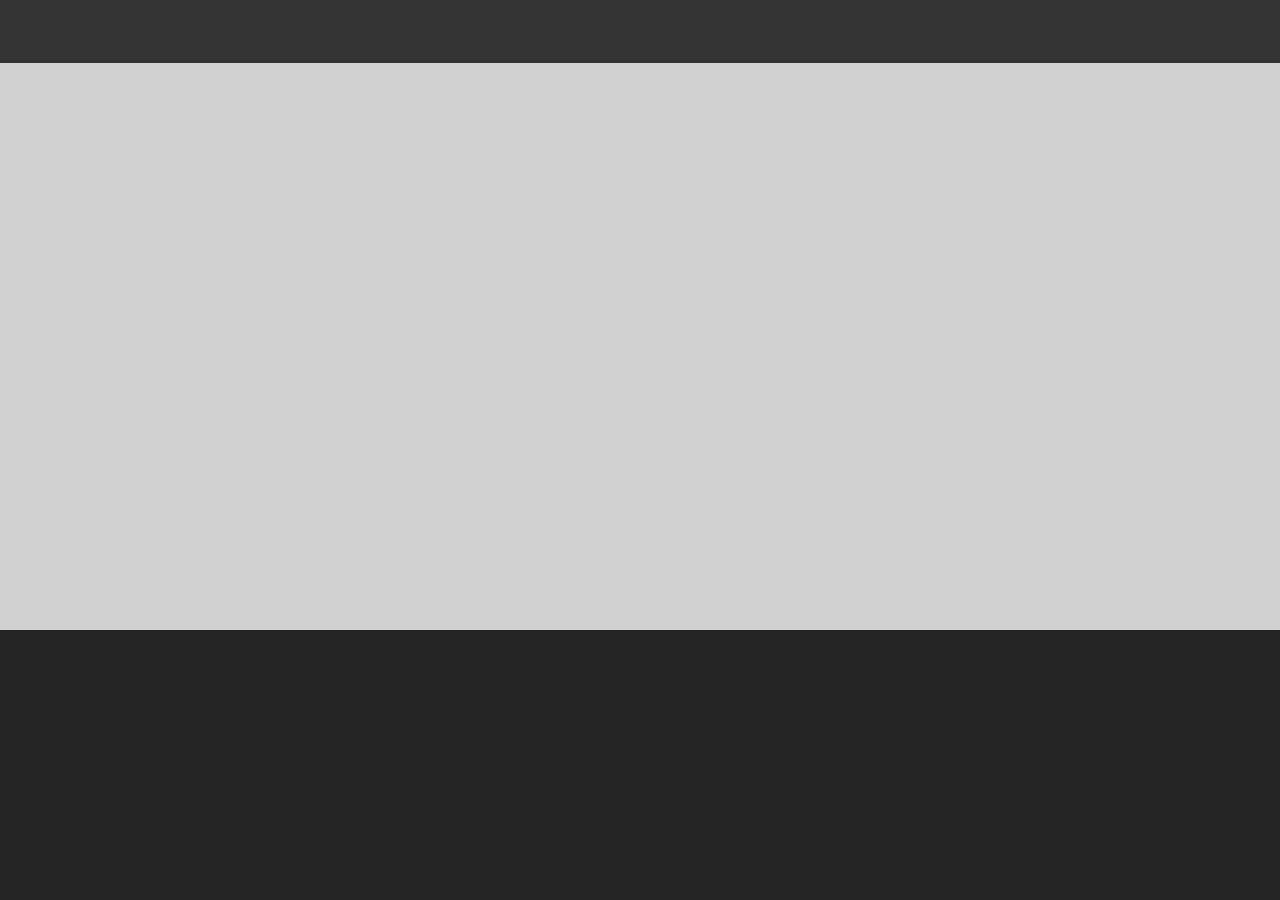
==== commit 3ebec852: "test word frequency on sura num 1" ====
--- a/index2.html
+++ b/index2.html
@@ -20,7 +20,7 @@
 <!--===============================================================================================-->
 	<link rel="stylesheet" type="text/css" href="css/util.css">
 	<link rel="stylesheet" type="text/css" href="css/main.css">
-	<script src="Quran-content/all.js"></script>
+	<script src="Quran-words/1.js"></script>
 	<!-- <script src="./1.js"></script> -->
 	<!-- <script src="./2.js"></script> -->
 	<!-- <script src="test2.js"></script> -->
@@ -57,7 +57,7 @@
 	<!-- <script src="vendor/select2/select2.min.js"></script> -->
 <!--===============================================================================================-->
 	<!-- <script src="js/main.js"></script> -->
-	<script src="js/code.js"></script>
+	<script src="js/code2.js"></script>
 
 </body>
 </html>
--- a/css/main.css
+++ b/css/main.css
@@ -174,6 +174,11 @@
   padding: 0px;
 }
 
+.word td {
+    height: 39px;
+    border-top: 1px solid #696969;
+}
+
 .aya td {
     height: 39px;
     border-top: 1px solid #696969;
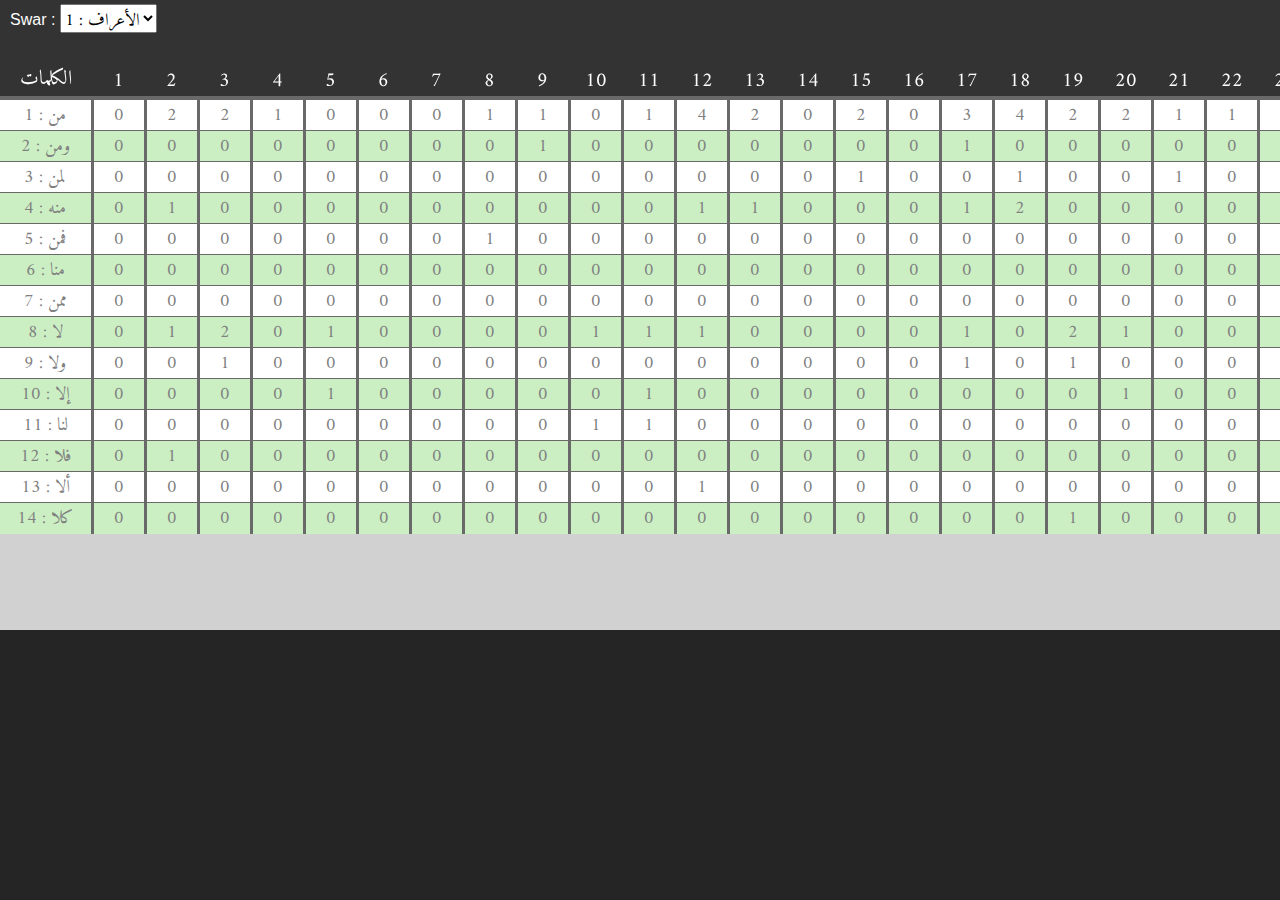
==== commit b0eec512: "test some cases" ====
--- a/index2.html
+++ b/index2.html
@@ -20,7 +20,7 @@
 <!--===============================================================================================-->
 	<link rel="stylesheet" type="text/css" href="css/util.css">
 	<link rel="stylesheet" type="text/css" href="css/main.css">
-	<script src="Quran-words/1.js"></script>
+	<script src="Quran-words/7.js"></script>
 	<!-- <script src="./1.js"></script> -->
 	<!-- <script src="./2.js"></script> -->
 	<!-- <script src="test2.js"></script> -->
--- a/css/main.css
+++ b/css/main.css
@@ -618,6 +618,13 @@
     padding-top: 5px;
 }
 
+.character_text
+{
+    font-size:45px;
+    padding-top: 5px;
+}
+
+
 #dicritics-text
 {
 
